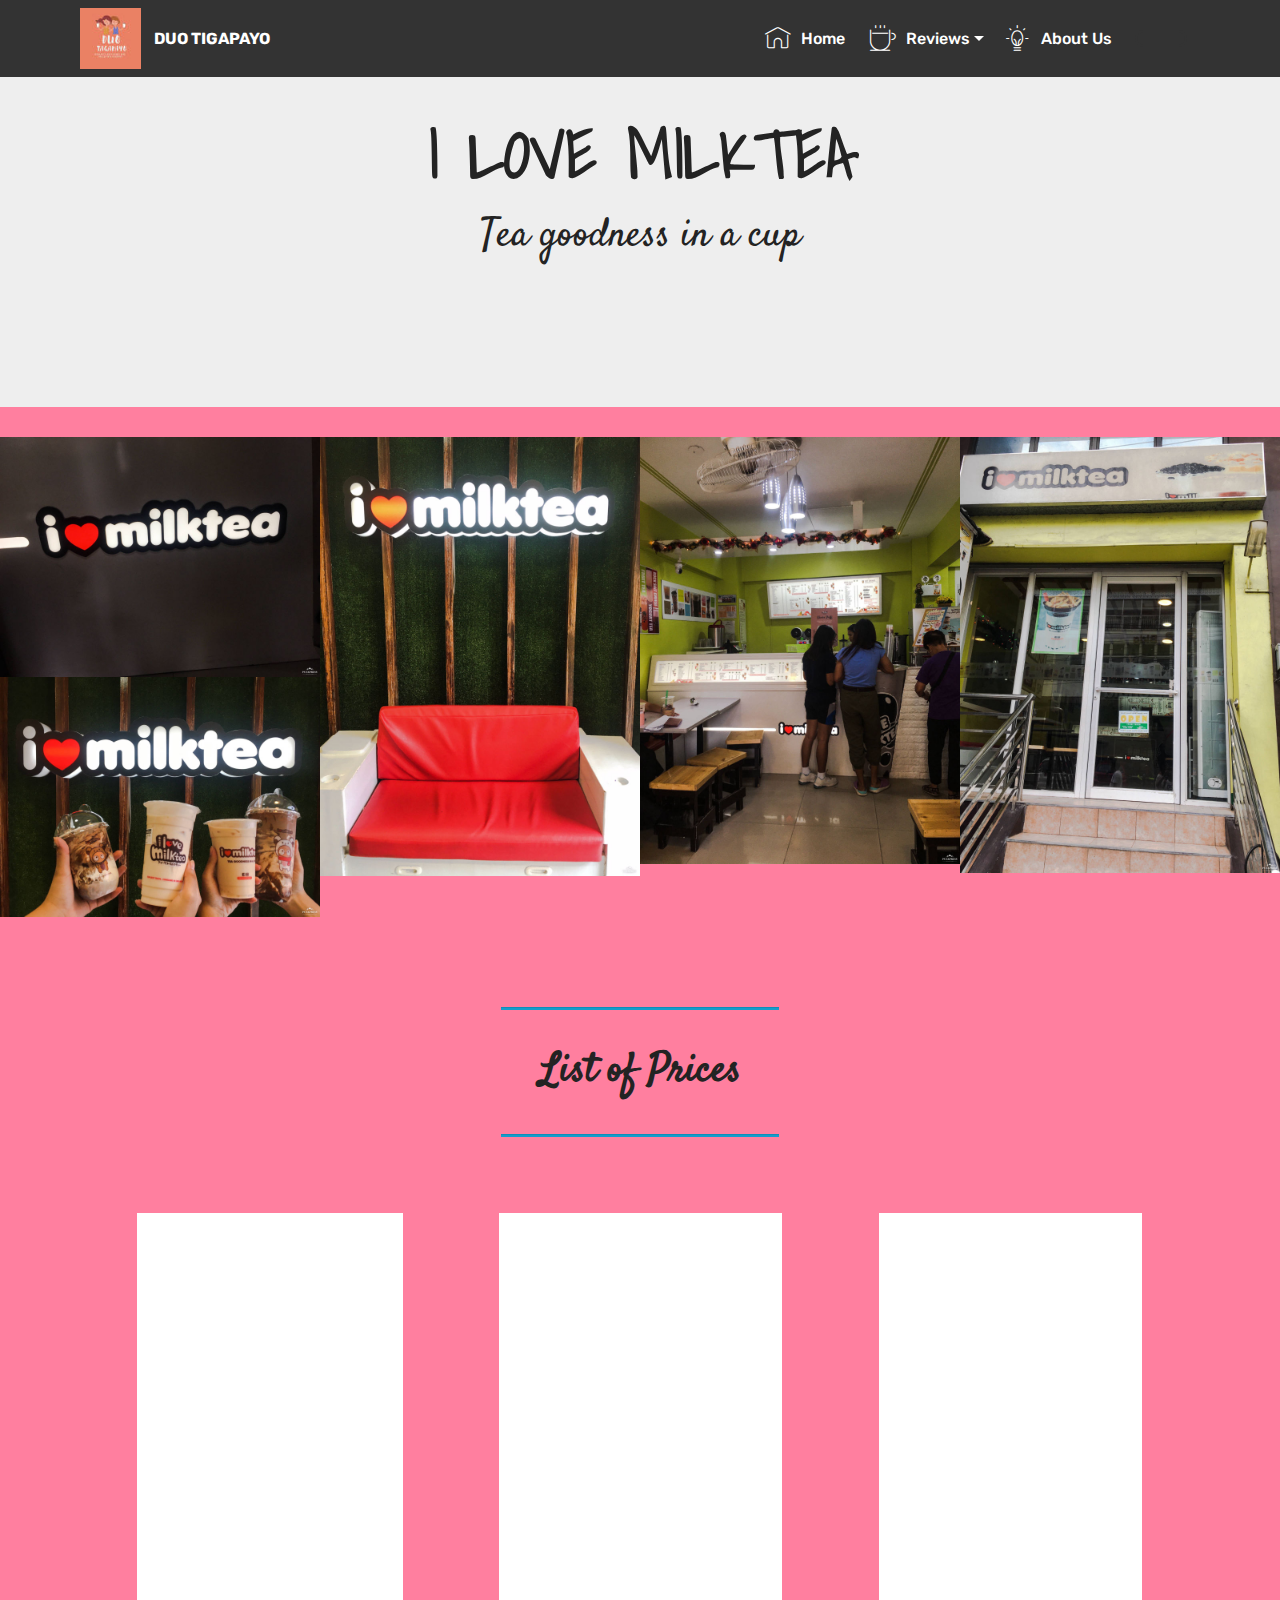
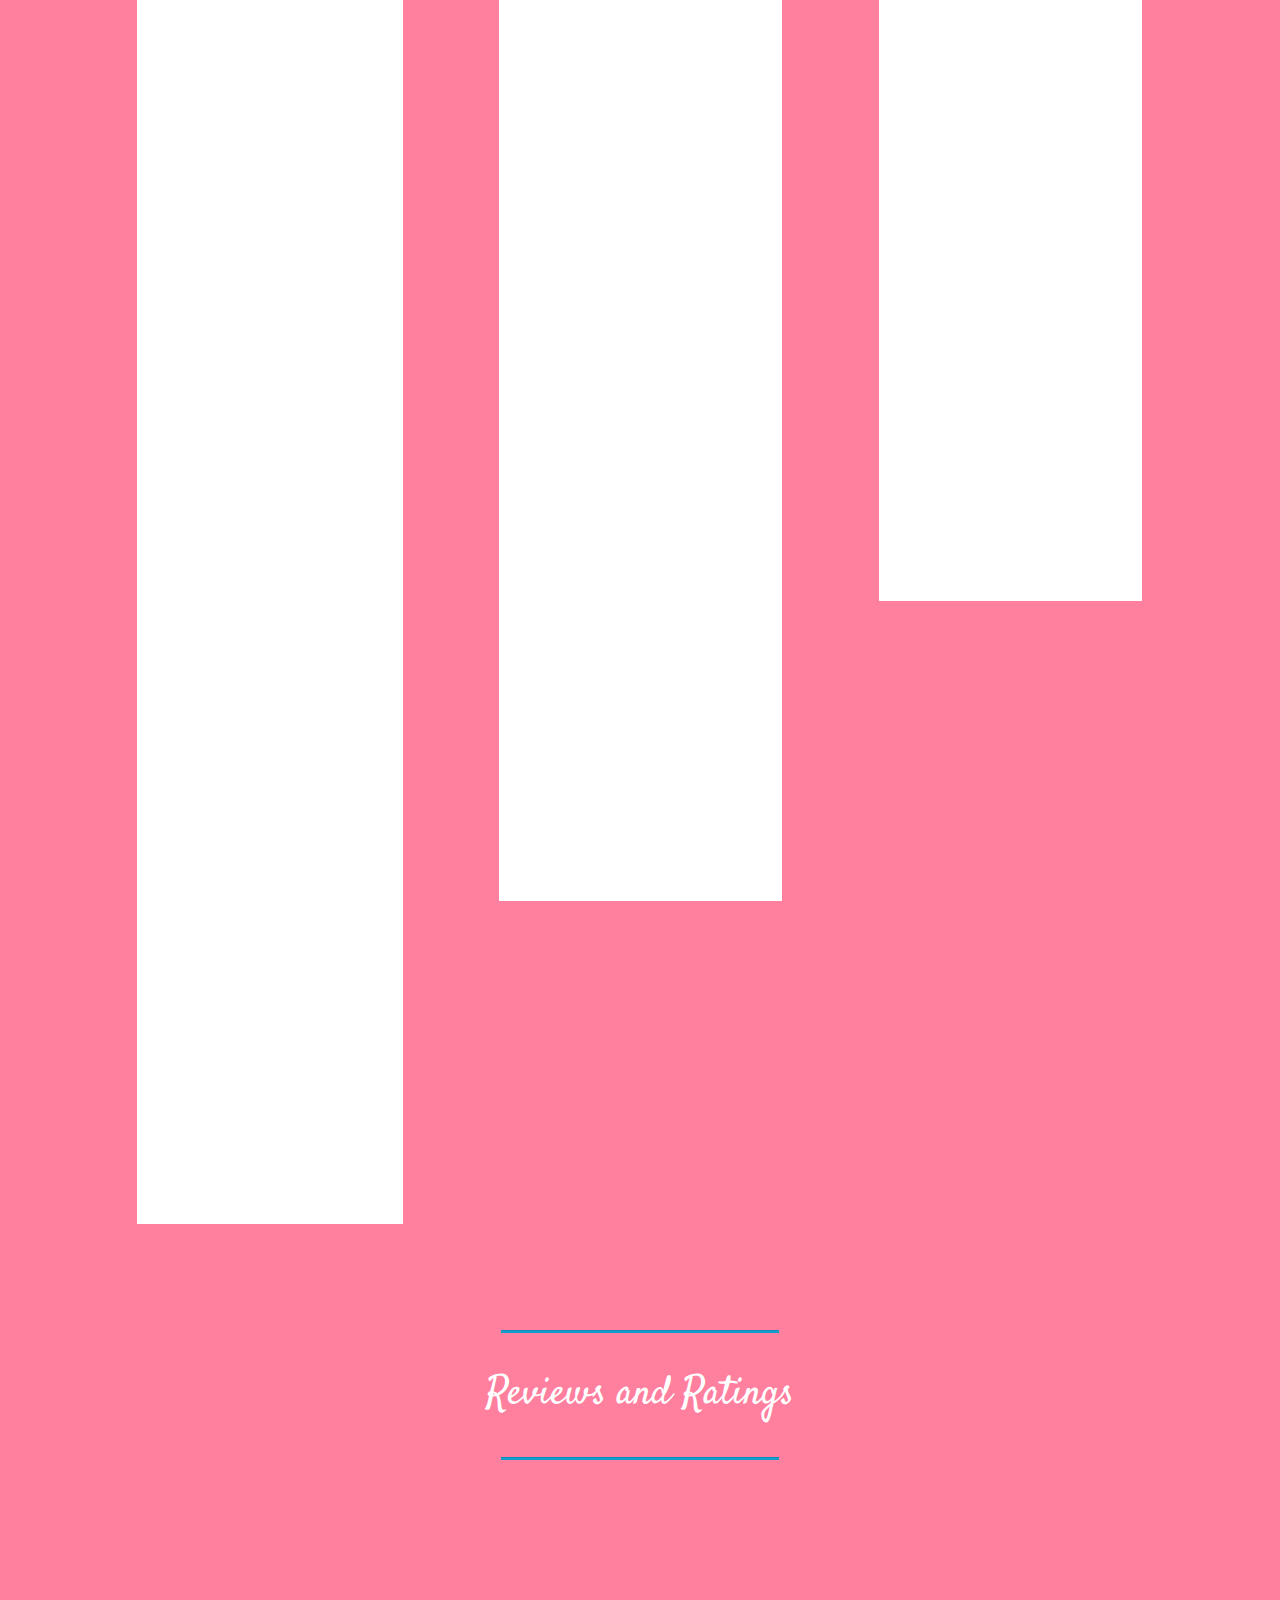
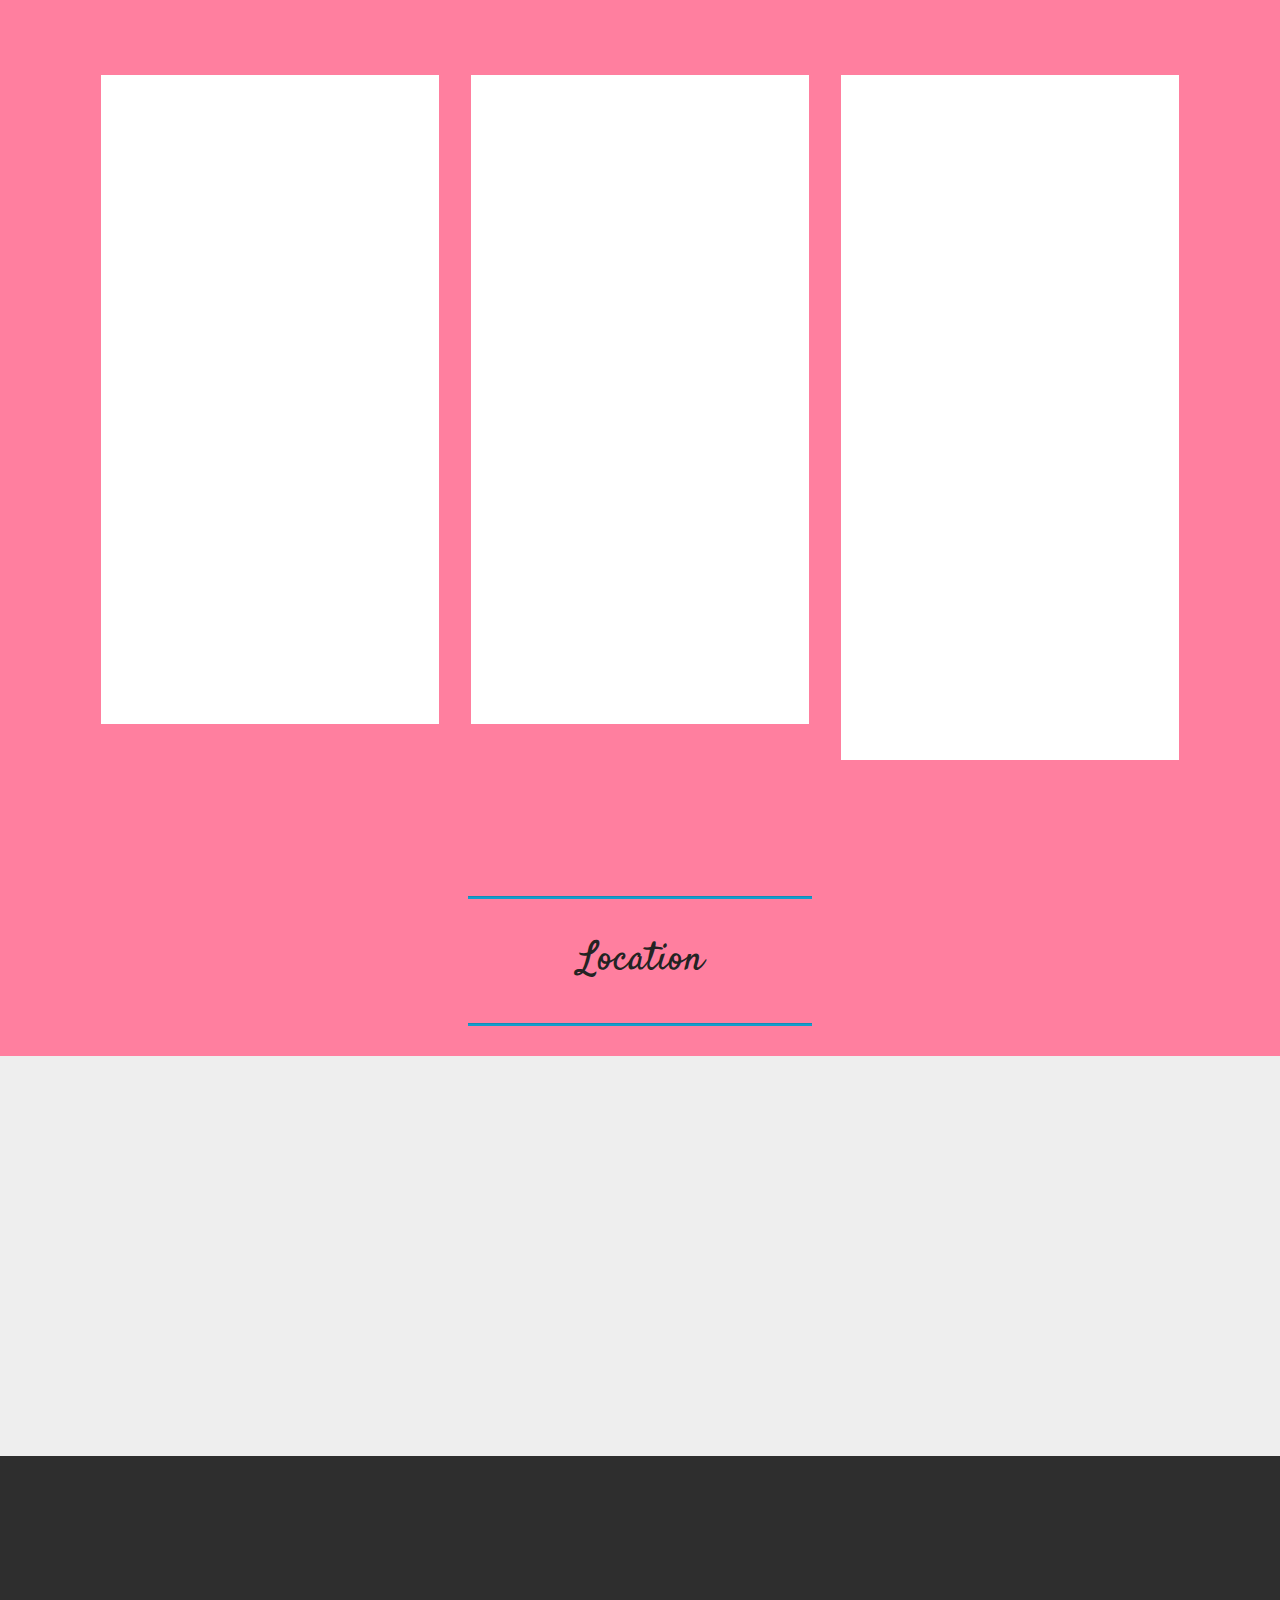
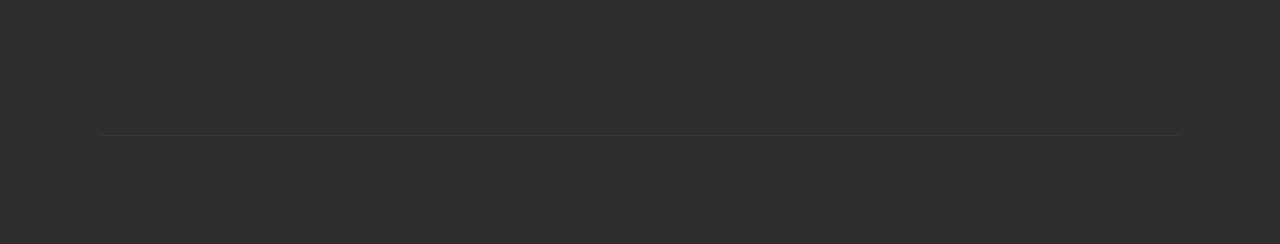
==== page1.html @ 44ba774a "create github pages" ====
<!DOCTYPE html>
<html >
<head>
  <!-- Site made with Mobirise Website Builder v4.8.1, https://mobirise.com -->
  <meta charset="UTF-8">
  <meta http-equiv="X-UA-Compatible" content="IE=edge">
  <meta name="generator" content="Mobirise v4.8.1, mobirise.com">
  <meta name="viewport" content="width=device-width, initial-scale=1, minimum-scale=1">
  <link rel="shortcut icon" href="assets/images/coffee-street-96x96.jpg" type="image/x-icon">
  <meta name="description" content="Web Page Maker Description">
  <title>I love milktea</title>
  <link rel="stylesheet" href="assets/web/assets/mobirise-icons/mobirise-icons.css">
  <link rel="stylesheet" href="assets/tether/tether.min.css">
  <link rel="stylesheet" href="assets/bootstrap/css/bootstrap.min.css">
  <link rel="stylesheet" href="assets/bootstrap/css/bootstrap-grid.min.css">
  <link rel="stylesheet" href="assets/bootstrap/css/bootstrap-reboot.min.css">
  <link rel="stylesheet" href="assets/animatecss/animate.min.css">
  <link rel="stylesheet" href="assets/socicon/css/styles.css">
  <link rel="stylesheet" href="assets/dropdown/css/style.css">
  <link rel="stylesheet" href="assets/theme/css/style.css">
  <link rel="stylesheet" href="assets/gallery/style.css">
  <link rel="stylesheet" href="assets/mobirise/css/mbr-additional.css" type="text/css">
  
  
  
</head>
<body>
  <section class="menu cid-rJcKqURiIh" once="menu" id="menu1-19">

    

    <nav class="navbar navbar-expand beta-menu navbar-dropdown align-items-center navbar-fixed-top navbar-toggleable-sm">
        <button class="navbar-toggler navbar-toggler-right" type="button" data-toggle="collapse" data-target="#navbarSupportedContent" aria-controls="navbarSupportedContent" aria-expanded="false" aria-label="Toggle navigation">
            <div class="hamburger">
                <span></span>
                <span></span>
                <span></span>
                <span></span>
            </div>
        </button>
        <div class="menu-logo">
            <div class="navbar-brand">
                <span class="navbar-logo">
                    <a href="https://mobirise.com">
                         <img src="assets/images/coffee-street-96x96.jpg" alt="Mobirise" title="" style="height: 3.8rem;">
                    </a>
                </span>
                <span class="navbar-caption-wrap"><a class="navbar-caption text-white display-4" href="https://mobirise.com">
                        DUO TIGAPAYO</a></span>
            </div>
        </div>
        <div class="collapse navbar-collapse" id="navbarSupportedContent">
            <ul class="navbar-nav nav-dropdown" data-app-modern-menu="true"><li class="nav-item">
                    <a class="nav-link link text-white display-4" href="https://mobirise.com">
                        </a>
                </li>
                <li class="nav-item">
                    <a class="nav-link link text-white display-4" href="https://mobirise.com">
                        </a>
                </li><li class="nav-item"><a class="nav-link link text-white display-4" href="https://mobirise.com">
                        </a></li><li class="nav-item"><a class="nav-link link text-white display-4" href="#top"><span class="mbri-home mbr-iconfont mbr-iconfont-btn"></span>Home&nbsp;</a></li><li class="nav-item dropdown"><a class="nav-link link text-white dropdown-toggle display-4" href="https://mobirise.com" aria-expanded="false" data-toggle="dropdown-submenu"><span class="mbri-hot-cup mbr-iconfont mbr-iconfont-btn"></span>Reviews</a><div class="dropdown-menu"><a class="text-white dropdown-item display-4" href="page1.html#content5-1e" aria-expanded="false">I Love Milktea</a><a class="text-white dropdown-item display-4" href="page4.html#content5-1u" aria-expanded="false">Bobba Jelly</a><a class="text-white dropdown-item display-4" href="page5.html#content5-20" aria-expanded="false">Inifinitea</a><a class="text-white dropdown-item display-4" href="page3.html#content5-1o" aria-expanded="false">Chew and Brew</a><a class="text-white dropdown-item display-4" href="page2.html#content5-1i" aria-expanded="false">Taste From The Greens</a></div></li><li class="nav-item"><a class="nav-link link text-white display-4" href="https://mobirise.com"><span class="mbri-idea mbr-iconfont mbr-iconfont-btn"></span>About Us</a></li></ul>
            <div class="navbar-buttons mbr-section-btn"><a class="btn btn-sm btn-black display-4" href="https://mobirise.com">
                    </a></div>
        </div>
    </nav>
</section>

<section class="engine"><a href="https://mobiri.se/x">free css templates</a></section><section class="mbr-section content5 cid-rKTwOudxKL mbr-parallax-background" id="content5-1e">

    

    

    <div class="container">
        <div class="media-container-row">
            <div class="title col-12 col-md-8">
                <h2 class="align-center mbr-bold mbr-white pb-3 mbr-fonts-style display-1">
                    I LOVE MILKTEA</h2>
                <h3 class="mbr-section-subtitle align-center mbr-light mbr-white pb-3 mbr-fonts-style display-5">Tea goodness in a cup</h3>
                
                
            </div>
        </div>
    </div>
</section>

<section class="mbr-gallery mbr-slider-carousel cid-rKSdu2HtDp" id="gallery3-1c">

    

    <div>
        <div><!-- Filter --><!-- Gallery --><div class="mbr-gallery-row"><div class="mbr-gallery-layout-default"><div><div><div class="mbr-gallery-item mbr-gallery-item--p0" data-video-url="false" data-tags="Awesome"><div href="#lb-gallery3-1c" data-slide-to="0" data-toggle="modal"><img src="assets/images/1ae08540-0b22-40e8-98b7-d13b9a4658ae-2000x1500-800x600.jpg" alt="" title=""><span class="icon-focus"></span></div></div><div class="mbr-gallery-item mbr-gallery-item--p0" data-video-url="false" data-tags="Responsive"><div href="#lb-gallery3-1c" data-slide-to="1" data-toggle="modal"><img src="assets/images/c4fba002-c66b-46f0-b2f8-88634089f746-5-2000x2795-800x1096.jpg" alt="" title=""><span class="icon-focus"></span></div></div><div class="mbr-gallery-item mbr-gallery-item--p0" data-video-url="false" data-tags="Responsive"><div href="#lb-gallery3-1c" data-slide-to="2" data-toggle="modal"><img src="assets/images/7882f774-dbeb-4c8a-80d6-a543f15e27d0-2000x2667-800x1067.jpg" alt="" title=""><span class="icon-focus"></span></div></div><div class="mbr-gallery-item mbr-gallery-item--p0" data-video-url="false" data-tags="Creative"><div href="#lb-gallery3-1c" data-slide-to="3" data-toggle="modal"><img src="assets/images/453b893d-275b-4f66-b792-e0b3ef435572-2000x2724-800x1090.jpg" alt="" title=""><span class="icon-focus"></span></div></div><div class="mbr-gallery-item mbr-gallery-item--p0" data-video-url="false" data-tags="Animated"><div href="#lb-gallery3-1c" data-slide-to="4" data-toggle="modal"><img src="assets/images/e6bf8129-655b-4fd5-a943-d90415bebdaf-2000x1500-800x600.jpg" alt="" title=""><span class="icon-focus"></span></div></div></div></div><div class="clearfix"></div></div></div><!-- Lightbox --><div data-app-prevent-settings="" class="mbr-slider modal fade carousel slide" tabindex="-1" data-keyboard="true" data-interval="false" id="lb-gallery3-1c"><div class="modal-dialog"><div class="modal-content"><div class="modal-body"><div class="carousel-inner"><div class="carousel-item"><img src="assets/images/1ae08540-0b22-40e8-98b7-d13b9a4658ae-2000x1500.jpg" alt="" title=""></div><div class="carousel-item"><img src="assets/images/c4fba002-c66b-46f0-b2f8-88634089f746-5-2000x2795.jpg" alt="" title=""></div><div class="carousel-item"><img src="assets/images/7882f774-dbeb-4c8a-80d6-a543f15e27d0-2000x2667.jpg" alt="" title=""></div><div class="carousel-item"><img src="assets/images/453b893d-275b-4f66-b792-e0b3ef435572-2000x2724.jpg" alt="" title=""></div><div class="carousel-item active"><img src="assets/images/e6bf8129-655b-4fd5-a943-d90415bebdaf-2000x1500.jpg" alt="" title=""></div></div><a class="carousel-control carousel-control-prev" role="button" data-slide="prev" href="#lb-gallery3-1c"><span class="mbri-left mbr-iconfont" aria-hidden="true"></span><span class="sr-only">Previous</span></a><a class="carousel-control carousel-control-next" role="button" data-slide="next" href="#lb-gallery3-1c"><span class="mbri-right mbr-iconfont" aria-hidden="true"></span><span class="sr-only">Next</span></a><a class="close" href="#" role="button" data-dismiss="modal"><span class="sr-only">Close</span></a></div></div></div></div></div>
    </div>

</section>

<section class="mbr-section article content9 cid-rL4KyLuDQa" id="content9-2k">
    
     

    <div class="container">
        <div class="inner-container" style="width: 100%;">
            <hr class="line" style="width: 25%;">
            <div class="section-text align-center mbr-fonts-style display-5"><strong>
                    List of Prices</strong></div>
            <hr class="line" style="width: 25%;">
        </div>
        </div>
</section>

<section class="features4 cid-rKYeSzkTT3" id="features4-27">
    
         

    
    <div class="container">
        <div class="media-container-row">
            <div class="card p-3 col-12 col-md-6 col-lg-4">
                <div class="card-wrapper media-container-row media-container-row">
                    <div class="card-box">
                        <h4 class="card-title pb-3 mbr-fonts-style display-7">Milktea
<div>L-60 XL-70</div></h4>
                        <p class="mbr-text mbr-fonts-style display-7">Royal 
<br>Wintermelon 
<br>Pearl Milk Tea 
<br>Classic Milk Tea 
<br>Roasted 
<br>Hazelnut 
<br>Caramel 
<br>Vanilla 
<br>Taro 
<br>Chocolate 
<br>Mocha 
<br>Honeydew 
<br>Coffee 
<br>Strawberry 
<br>Mango 
<br>Coffee Caramel 
<br>Cookies &amp; Cream 
<br>Mochaccino 
<br>Black Forest 
<br>Double Dutch 
<br>Choco Oats 
<br>Banoffee Mudslide 
<br>Choco Fudge Sundae 
<br>Salted Caramel 
<br>Choco Mousse 
<br>Choco Java 
<br>Tiramisu 
<br>Belgian Chocolate 
<br>Toffee Nut 
<br>Cafe Macchiato 
<br>Caramel Fudge 
<br>French Vanilla 
<br>Mocha Fudge Ripple 
<br>Dark Choco Cookie 
<br>Milky Matcha 
<br>Choco Matcha 
<br>Coffee Matcha 
<br>Matcha Cookie 
<br>Chocomalt 
<br>Wintermalt 
<br>Matchamalt</p>
                    </div>
                </div>
            </div>

            <div class="card p-3 col-12 col-md-6 col-12 col-md-6 col-lg-4">
                <div class="card-wrapper media-container-row">
                    <div class="card-box">
                        <h4 class="card-title pb-3 mbr-fonts-style display-7">Cream Puff
<div>L-85 XL-95</div></h4>
                        <p class="mbr-text mbr-fonts-style display-7">Chocomalt 
<br>Wintermalt 
<br>Cookies &amp; Cream 
<br>Classic 
<br>Matchamalt 
<br>Taro &nbsp;<br>Brown Sugar
<br><br><strong>L-80 XL-90</strong>
<br>w/ creampuff
<br><br><strong>L-105 XL-115</strong>
<br>Chocomalt
<br>Wintermalt
<br>Cookies &amp; Cream
<br>Classic
<br>Matchamalt
<br>Taro
<br>
<br><strong>Frappe
<br>L-90  XL-100
</strong><br>Oreo
<br>Strawberry Cheescake
<br>Java Chip
<br>Dark Mocha
<br>Caramel Macchiato
<br>Blueberry Cream
<br>Coffee Crumble
<br>Choco Marble
<br>Cappuccino
<br>Strawberry Oreo 
<br>Blueberry Oreo<br></p>
                    </div>
                </div>
            </div>

            <div class="card p-3 col-12 col-md-6 col-lg-4">
                <div class="card-wrapper media-container-row">
                    <div class="card-box">
                        <h4 class="card-title pb-3 mbr-fonts-style display-7">Popping Yogurt
<div>Tea
</div><div>L-70 XL-80</div></h4>
                        <p class="mbr-text mbr-fonts-style display-7">Chocomalt 
<br>Wintermalt 
<br>Cookies &amp; Cream 
<br>Classic 
<br>Matchamalt 
<br>Taro 
<br>Choco Puff
<br>Lychee 
<br>Strawberry 
<br>Mango 
<br>Peach Mango 
<br>Four Season 
<br>Raspberry
<br>
<br><strong>Fruit Tea L-60 XL-70<br></strong>Green Apple 
<br>Wintermelon 
<br>Strawberry 
<br>Lychee 
<br>Mango 
<br>Peach Mango 
<br>Four Seasons 
<br>Raspberry<br></p>
                    </div>
                </div>
            </div>

            
        </div>
    </div>
</section>

<section class="mbr-section article content9 cid-rL4KKu7tNA" id="content9-2l">
    
     

    <div class="container">
        <div class="inner-container" style="width: 100%;">
            <hr class="line" style="width: 25%;">
            <div class="section-text align-center mbr-fonts-style display-5">
                    Reviews and Ratings</div>
            <hr class="line" style="width: 25%;">
        </div>
        </div>
</section>

<section class="testimonials1 cid-rKTEmak2CW" id="testimonials1-1g">

    

    
    <div class="container">
        <div class="media-container-row">
            <div class="title col-12 align-center">
                <h2 class="pb-3 mbr-fonts-style display-2"></h2>
                <h3 class="mbr-section-subtitle mbr-light pb-3 mbr-fonts-style display-5">Reviews and Rating from this shop costumers</h3>
            </div>
        </div>
    </div>

    <div class="container pt-3 mt-2">
        <div class="media-container-row">
            <div class="mbr-testimonial p-3 align-center col-12 col-md-6 col-lg-4">
                <div class="panel-item p-3">
                    <div class="card-block">
                        <div class="testimonial-photo">
                            <img src="assets/images/72296966-beautiful-brunette-girl-with-long-dark-chocolate-color-hair-arranged-in-a-high-evening-hairstyle-por-240x240.jpg" alt="" title="">
                        </div>
                        <p class="mbr-text mbr-fonts-style display-7">“Masarap, mura tsaka maganda ang ambiance tas hindi pa lasang tsaa.”
<br><br>Favorite Milktea: Dark Choco Cookie
<br><br>Ratings: 10/10&nbsp;<br></p>
                    </div>
                    <div class="card-footer">
                        <div class="mbr-author-name mbr-bold mbr-fonts-style display-7">Airah Lynn Dela Cruz</div>
                        <small class="mbr-author-desc mbr-italic mbr-light mbr-fonts-style display-7"></small>
                    </div>
                </div>
            </div>

            <div class="mbr-testimonial p-3 align-center col-12 col-md-6 col-lg-4">
                <div class="panel-item p-3">
                    <div class="card-block">
                        <div class="testimonial-photo">
                            <img src="assets/images/72296966-beautiful-brunette-girl-with-long-dark-chocolate-color-hair-arranged-in-a-high-evening-hairstyle-por-240x240.jpg" alt="" title="">
                        </div>
                        <p class="mbr-text mbr-fonts-style display-7">“Affordable po sa mga students na kagaya ko tas masarap pa.”
<br><br>Favorite Milktea: Wintermalt w/ creampuff
<br><br>Ratings: 9/10&nbsp;<br></p>
                    </div>
                    <div class="card-footer">
                        <div class="mbr-author-name mbr-bold mbr-fonts-style display-7">Kaitlyn Palenzuela</div>
                        <small class="mbr-author-desc mbr-italic mbr-light mbr-fonts-style display-7"></small>
                    </div>
                </div>
            </div>

            <div class="mbr-testimonial p-3 align-center col-12 col-md-6 col-lg-4">
                <div class="panel-item p-3">
                    <div class="card-block">
                        <div class="testimonial-photo">
                            <img src="assets/images/72296966-beautiful-brunette-girl-with-long-dark-chocolate-color-hair-arranged-in-a-high-evening-hairstyle-por-240x240.jpg" alt="" title="">
                        </div>
                        <p class="mbr-text mbr-fonts-style display-7">“Sa lahat ng milktea shops na tikman ko, I love milktea ang the best, mura na masarap pa.”
<br><br>Favorite Milktea: Cookies and Cream
<br><br>Ratings: 10/10&nbsp;<br></p>
                    </div>
                    <div class="card-footer">
                        <div class="mbr-author-name mbr-bold mbr-fonts-style display-7">Jasmine Calayag</div>
                        <small class="mbr-author-desc mbr-italic mbr-light mbr-fonts-style display-7"></small>
                    </div>
                </div>
            </div>

            

            

            
        </div>
    </div>   
</section>

<section class="mbr-section article content9 cid-rL4KQYaB8p" id="content9-2m">
    
     

    <div class="container">
        <div class="inner-container" style="width: 100%;">
            <hr class="line" style="width: 31%;">
            <div class="section-text align-center mbr-fonts-style display-5">
                    Location</div>
            <hr class="line" style="width: 31%;">
        </div>
        </div>
</section>

<section class="map1 cid-rKTEzCNISK" id="map1-1h">

     

    <div class="google-map"><iframe frameborder="0" style="border:0" src="https://www.google.com/maps/embed/v1/place?key=AIzaSyA0Dx_boXQiwvdz8sJHoYeZNVTdoWONYkU&amp;q=place_id:ChIJJS7sDi5SljMR5Ea74eDMKhM" allowfullscreen=""></iframe></div>
</section>

<section class="cid-rL5lBahrXN" id="footer1-37">

    

    

    <div class="container">
        <div class="media-container-row content text-white">
            <div class="col-12 col-md-3">
                <div class="media-wrap">
                    <a href="https://mobirise.com/">
                        <img src="assets/images/coffee-street-192x192.jpg" alt="Mobirise" title="">
                    </a>
                </div>
            </div>
            <div class="col-12 col-md-3 mbr-fonts-style display-7">
                <h5 class="pb-3">
                    Address
                </h5>
                <p class="mbr-text">City of Malolos, Bulacan</p>
            </div>
            <div class="col-12 col-md-3 mbr-fonts-style display-7">
                <h5 class="pb-3">
                    Contacts
                </h5>
                <p class="mbr-text">
                    Email: duotigapayo@gmail.com
                    <br>Phone: +63 917 706 2209&nbsp;<br>Tel: (044) 760-6757</p>
            </div>
            <div class="col-12 col-md-3 mbr-fonts-style display-7">
                <h5 class="pb-3">
                    Links
                </h5>
                <p class="mbr-text">
                    <a class="text-primary" href="https://mobirise.com/">Website builder</a>
                    <br><a class="text-primary" href="https://mobirise.com/mobirise-free-win.zip">Download for Windows</a>
                    <br><a class="text-primary" href="https://mobirise.com/mobirise-free-mac.zip">Download for Mac</a>
                </p>
            </div>
        </div>
        <div class="footer-lower">
            <div class="media-container-row">
                <div class="col-sm-12">
                    <hr>
                </div>
            </div>
            <div class="media-container-row mbr-white">
                <div class="col-sm-6 copyright">
                    <p class="mbr-text mbr-fonts-style display-7"></p>
                </div>
                <div class="col-md-6">
                    <div class="social-list align-right">
                        <div class="soc-item">
                            <a href="https://twitter.com/mobirise" target="_blank">
                                <span class="socicon-twitter socicon mbr-iconfont mbr-iconfont-social"></span>
                            </a>
                        </div>
                        <div class="soc-item">
                            <a href="https://www.facebook.com/pages/Mobirise/1616226671953247" target="_blank">
                                <span class="socicon-facebook socicon mbr-iconfont mbr-iconfont-social"></span>
                            </a>
                        </div>
                        <div class="soc-item">
                            <a href="https://www.youtube.com/c/mobirise" target="_blank">
                                <span class="socicon-youtube socicon mbr-iconfont mbr-iconfont-social"></span>
                            </a>
                        </div>
                        <div class="soc-item">
                            <a href="https://instagram.com/mobirise" target="_blank">
                                <span class="socicon-instagram socicon mbr-iconfont mbr-iconfont-social"></span>
                            </a>
                        </div>
                        <div class="soc-item">
                            <a href="https://plus.google.com/u/0/+Mobirise" target="_blank">
                                <span class="socicon-googleplus socicon mbr-iconfont mbr-iconfont-social"></span>
                            </a>
                        </div>
                        <div class="soc-item">
                            <a href="https://www.behance.net/Mobirise" target="_blank">
                                <span class="socicon-behance socicon mbr-iconfont mbr-iconfont-social"></span>
                            </a>
                        </div>
                    </div>
                </div>
            </div>
        </div>
    </div>
</section>


  <script src="assets/web/assets/jquery/jquery.min.js"></script>
  <script src="assets/popper/popper.min.js"></script>
  <script src="assets/tether/tether.min.js"></script>
  <script src="assets/bootstrap/js/bootstrap.min.js"></script>
  <script src="assets/smoothscroll/smooth-scroll.js"></script>
  <script src="assets/parallax/jarallax.min.js"></script>
  <script src="assets/viewportchecker/jquery.viewportchecker.js"></script>
  <script src="assets/touchswipe/jquery.touch-swipe.min.js"></script>
  <script src="assets/masonry/masonry.pkgd.min.js"></script>
  <script src="assets/imagesloaded/imagesloaded.pkgd.min.js"></script>
  <script src="assets/bootstrapcarouselswipe/bootstrap-carousel-swipe.js"></script>
  <script src="assets/vimeoplayer/jquery.mb.vimeo_player.js"></script>
  <script src="assets/dropdown/js/script.min.js"></script>
  <script src="assets/theme/js/script.js"></script>
  <script src="assets/gallery/player.min.js"></script>
  <script src="assets/gallery/script.js"></script>
  <script src="assets/slidervideo/script.js"></script>
  
  
 <div id="scrollToTop" class="scrollToTop mbr-arrow-up"><a style="text-align: center;"><i></i></a></div>
    <input name="animation" type="hidden">
  </body>
</html>
---- assets/web/assets/mobirise-icons/mobirise-icons.css ----
@font-face {
  font-family: 'MobiriseIcons';
  src:  url('mobirise-icons.eot?spat4u');
  src:  url('mobirise-icons.eot?spat4u#iefix') format('embedded-opentype'),
    url('mobirise-icons.ttf?spat4u') format('truetype'),
    url('mobirise-icons.woff?spat4u') format('woff'),
    url('mobirise-icons.svg?spat4u#MobiriseIcons') format('svg');
  font-weight: normal;
  font-style: normal;
}

[class^="mbri-"], [class*=" mbri-"] {
  /* use !important to prevent issues with browser extensions that change fonts */
  font-family: MobiriseIcons !important;
  speak: none;
  font-style: normal;
  font-weight: normal;
  font-variant: normal;
  text-transform: none;
  line-height: 1;

  /* Better Font Rendering =========== */
  -webkit-font-smoothing: antialiased;
  -moz-osx-font-smoothing: grayscale;
}

.mbri-add-submenu:before {
  content: "\e900";
}
.mbri-alert:before {
  content: "\e901";
}
.mbri-align-center:before {
  content: "\e902";
}
.mbri-align-justify:before {
  content: "\e903";
}
.mbri-align-left:before {
  content: "\e904";
}
.mbri-align-right:before {
  content: "\e905";
}
.mbri-android:before {
  content: "\e906";
}
.mbri-apple:before {
  content: "\e907";
}
.mbri-arrow-down:before {
  content: "\e908";
}
.mbri-arrow-next:before {
  content: "\e909";
}
.mbri-arrow-prev:before {
  content: "\e90a";
}
.mbri-arrow-up:before {
  content: "\e90b";
}
.mbri-bold:before {
  content: "\e90c";
}
.mbri-bookmark:before {
  content: "\e90d";
}
.mbri-bootstrap:before {
  content: "\e90e";
}
.mbri-briefcase:before {
  content: "\e90f";
}
.mbri-browse:before {
  content: "\e910";
}
.mbri-bulleted-list:before {
  content: "\e911";
}
.mbri-calendar:before {
  content: "\e912";
}
.mbri-camera:before {
  content: "\e913";
}
.mbri-cart-add:before {
  content: "\e914";
}
.mbri-cart-full:before {
  content: "\e915";
}
.mbri-cash:before {
  content: "\e916";
}
.mbri-change-style:before {
  content: "\e917";
}
.mbri-chat:before {
  content: "\e918";
}
.mbri-clock:before {
  content: "\e919";
}
.mbri-close:before {
  content: "\e91a";
}
.mbri-cloud:before {
  content: "\e91b";
}
.mbri-code:before {
  content: "\e91c";
}
.mbri-contact-form:before {
  content: "\e91d";
}
.mbri-credit-card:before {
  content: "\e91e";
}
.mbri-cursor-click:before {
  content: "\e91f";
}
.mbri-cust-feedback:before {
  content: "\e920";
}
.mbri-database:before {
  content: "\e921";
}
.mbri-delivery:before {
  content: "\e922";
}
.mbri-desktop:before {
  content: "\e923";
}
.mbri-devices:before {
  content: "\e924";
}
.mbri-down:before {
  content: "\e925";
}
.mbri-download:before {
  content: "\e989";
}
.mbri-drag-n-drop:before {
  content: "\e927";
}
.mbri-drag-n-drop2:before {
  content: "\e928";
}
.mbri-edit:before {
  content: "\e929";
}
.mbri-edit2:before {
  content: "\e92a";
}
.mbri-error:before {
  content: "\e92b";
}
.mbri-extension:before {
  content: "\e92c";
}
.mbri-features:before {
  content: "\e92d";
}
.mbri-file:before {
  content: "\e92e";
}
.mbri-flag:before {
  content: "\e92f";
}
.mbri-folder:before {
  content: "\e930";
}
.mbri-gift:before {
  content: "\e931";
}
.mbri-github:before {
  content: "\e932";
}
.mbri-globe:before {
  content: "\e933";
}
.mbri-globe-2:before {
  content: "\e934";
}
.mbri-growing-chart:before {
  content: "\e935";
}
.mbri-hearth:before {
  content: "\e936";
}
.mbri-help:before {
  content: "\e937";
}
.mbri-home:before {
  content: "\e938";
}
.mbri-hot-cup:before {
  content: "\e939";
}
.mbri-idea:before {
  content: "\e93a";
}
.mbri-image-gallery:before {
  content: "\e93b";
}
.mbri-image-slider:before {
  content: "\e93c";
}
.mbri-info:before {
  content: "\e93d";
}
.mbri-italic:before {
  content: "\e93e";
}
.mbri-key:before {
  content: "\e93f";
}
.mbri-laptop:before {
  content: "\e940";
}
.mbri-layers:before {
  content: "\e941";
}
.mbri-left-right:before {
  content: "\e942";
}
.mbri-left:before {
  content: "\e943";
}
.mbri-letter:before {
  content: "\e944";
}
.mbri-like:before {
  content: "\e945";
}
.mbri-link:before {
  content: "\e946";
}
.mbri-lock:before {
  content: "\e947";
}
.mbri-login:before {
  content: "\e948";
}
.mbri-logout:before {
  content: "\e949";
}
.mbri-magic-stick:before {
  content: "\e94a";
}
.mbri-map-pin:before {
  content: "\e94b";
}
.mbri-menu:before {
  content: "\e94c";
}
.mbri-mobile:before {
  content: "\e94d";
}
.mbri-mobile2:before {
  content: "\e94e";
}
.mbri-mobirise:before {
  content: "\e94f";
}
.mbri-more-horizontal:before {
  content: "\e950";
}
.mbri-more-vertical:before {
  content: "\e951";
}
.mbri-music:before {
  content: "\e952";
}
.mbri-new-file:before {
  content: "\e953";
}
.mbri-numbered-list:before {
  content: "\e954";
}
.mbri-opened-folder:before {
  content: "\e955";
}
.mbri-pages:before {
  content: "\e956";
}
.mbri-paper-plane:before {
  content: "\e957";
}
.mbri-paperclip:before {
  content: "\e958";
}
.mbri-photo:before {
  content: "\e959";
}
.mbri-photos:before {
  content: "\e95a";
}
.mbri-pin:before {
  content: "\e95b";
}
.mbri-play:before {
  content: "\e95c";
}
.mbri-plus:before {
  content: "\e95d";
}
.mbri-preview:before {
  content: "\e95e";
}
.mbri-print:before {
  content: "\e95f";
}
.mbri-protect:before {
  content: "\e960";
}
.mbri-question:before {
  content: "\e961";
}
.mbri-quote-left:before {
  content: "\e962";
}
.mbri-quote-right:before {
  content: "\e963";
}
.mbri-refresh:before {
  content: "\e964";
}
.mbri-responsive:before {
  content: "\e965";
}
.mbri-right:before {
  content: "\e966";
}
.mbri-rocket:before {
  content: "\e967";
}
.mbri-sad-face:before {
  content: "\e968";
}
.mbri-sale:before {
  content: "\e969";
}
.mbri-save:before {
  content: "\e96a";
}
.mbri-search:before {
  content: "\e96b";
}
.mbri-setting:before {
  content: "\e96c";
}
.mbri-setting2:before {
  content: "\e96d";
}
.mbri-setting3:before {
  content: "\e96e";
}
.mbri-share:before {
  content: "\e96f";
}
.mbri-shopping-bag:before {
  content: "\e970";
}
.mbri-shopping-basket:before {
  content: "\e971";
}
.mbri-shopping-cart:before {
  content: "\e972";
}
.mbri-sites:before {
  content: "\e973";
}
.mbri-smile-face:before {
  content: "\e974";
}
.mbri-speed:before {
  content: "\e975";
}
.mbri-star:before {
  content: "\e976";
}
.mbri-success:before {
  content: "\e977";
}
.mbri-sun:before {
  content: "\e978";
}
.mbri-sun2:before {
  content: "\e979";
}
.mbri-tablet:before {
  content: "\e97a";
}
.mbri-tablet-vertical:before {
  content: "\e97b";
}
.mbri-target:before {
  content: "\e97c";
}
.mbri-timer:before {
  content: "\e97d";
}
.mbri-to-ftp:before {
  content: "\e97e";
}
.mbri-to-local-drive:before {
  content: "\e97f";
}
.mbri-touch-swipe:before {
  content: "\e980";
}
.mbri-touch:before {
  content: "\e981";
}
.mbri-trash:before {
  content: "\e982";
}
.mbri-underline:before {
  content: "\e983";
}
.mbri-unlink:before {
  content: "\e984";
}
.mbri-unlock:before {
  content: "\e985";
}
.mbri-up-down:before {
  content: "\e986";
}
.mbri-up:before {
  content: "\e987";
}
.mbri-update:before {
  content: "\e988";
}
.mbri-upload:before {
 content: "\e926"; 
}
.mbri-user:before {
  content: "\e98a";
}
.mbri-user2:before {
  content: "\e98b";
}
.mbri-users:before {
  content: "\e98c";
}
.mbri-video:before {
  content: "\e98d";
}
.mbri-video-play:before {
  content: "\e98e";
}
.mbri-watch:before {
  content: "\e98f";
}
.mbri-website-theme:before {
  content: "\e990";
}
.mbri-wifi:before {
  content: "\e991";
}
.mbri-windows:before {
  content: "\e992";
}
.mbri-zoom-out:before {
  content: "\e993";
}
.mbri-redo:before {
  content: "\e994";
}
.mbri-undo:before {
  content: "\e995";
}
---- assets/socicon/css/styles.css ----
@charset "UTF-8";

@font-face {
  font-family: "socicon";
  src:url("../fonts/socicon.eot");
  src:url("../fonts/socicon.eot?#iefix") format("embedded-opentype"),
    url("../fonts/socicon.woff") format("woff"),
    url("../fonts/socicon.ttf") format("truetype"),
    url("../fonts/socicon.svg#socicon") format("svg");
  font-weight: normal;
  font-style: normal;

}

[data-icon]:before {
  font-family: "socicon" !important;
  content: attr(data-icon);
  font-style: normal !important;
  font-weight: normal !important;
  font-variant: normal !important;
  text-transform: none !important;
  speak: none;
  line-height: 1;
  -webkit-font-smoothing: antialiased;
  -moz-osx-font-smoothing: grayscale;
}

[class^="socicon-"]:before,
[class*=" socicon-"]:before {
  font-family: "socicon" !important;
  font-style: normal !important;
  font-weight: normal !important;
  font-variant: normal !important;
  text-transform: none !important;
  speak: none;
  line-height: 1;
  -webkit-font-smoothing: antialiased;
  -moz-osx-font-smoothing: grayscale;
}

.socicon-modelmayhem:before {
  content: "\e000";
}
.socicon-mixcloud:before {
  content: "\e001";
}
.socicon-drupal:before {
  content: "\e002";
}
.socicon-swarm:before {
  content: "\e003";
}
.socicon-istock:before {
  content: "\e004";
}
.socicon-yammer:before {
  content: "\e005";
}
.socicon-ello:before {
  content: "\e006";
}
.socicon-stackoverflow:before {
  content: "\e007";
}
.socicon-persona:before {
  content: "\e008";
}
.socicon-triplej:before {
  content: "\e009";
}
.socicon-houzz:before {
  content: "\e00a";
}
.socicon-rss:before {
  content: "\e00b";
}
.socicon-paypal:before {
  content: "\e00c";
}
.socicon-odnoklassniki:before {
  content: "\e00d";
}
.socicon-airbnb:before {
  content: "\e00e";
}
.socicon-periscope:before {
  content: "\e00f";
}
.socicon-outlook:before {
  content: "\e010";
}
.socicon-coderwall:before {
  content: "\e011";
}
.socicon-tripadvisor:before {
  content: "\e012";
}
.socicon-appnet:before {
  content: "\e013";
}
.socicon-goodreads:before {
  content: "\e014";
}
.socicon-tripit:before {
  content: "\e015";
}
.socicon-lanyrd:before {
  content: "\e016";
}
.socicon-slideshare:before {
  content: "\e017";
}
.socicon-buffer:before {
  content: "\e018";
}
.socicon-disqus:before {
  content: "\e019";
}
.socicon-vkontakte:before {
  content: "\e01a";
}
.socicon-whatsapp:before {
  content: "\e01b";
}
.socicon-patreon:before {
  content: "\e01c";
}
.socicon-storehouse:before {
  content: "\e01d";
}
.socicon-pocket:before {
  content: "\e01e";
}
.socicon-mail:before {
  content: "\e01f";
}
.socicon-blogger:before {
  content: "\e020";
}
.socicon-technorati:before {
  content: "\e021";
}
.socicon-reddit:before {
  content: "\e022";
}
.socicon-dribbble:before {
  content: "\e023";
}
.socicon-stumbleupon:before {
  content: "\e024";
}
.socicon-digg:before {
  content: "\e025";
}
.socicon-envato:before {
  content: "\e026";
}
.socicon-behance:before {
  content: "\e027";
}
.socicon-delicious:before {
  content: "\e028";
}
.socicon-deviantart:before {
  content: "\e029";
}
.socicon-forrst:before {
  content: "\e02a";
}
.socicon-play:before {
  content: "\e02b";
}
.socicon-zerply:before {
  content: "\e02c";
}
.socicon-wikipedia:before {
  content: "\e02d";
}
.socicon-apple:before {
  content: "\e02e";
}
.socicon-flattr:before {
  content: "\e02f";
}
.socicon-github:before {
  content: "\e030";
}
.socicon-renren:before {
  content: "\e031";
}
.socicon-friendfeed:before {
  content: "\e032";
}
.socicon-newsvine:before {
  content: "\e033";
}
.socicon-identica:before {
  content: "\e034";
}
.socicon-bebo:before {
  content: "\e035";
}
.socicon-zynga:before {
  content: "\e036";
}
.socicon-steam:before {
  content: "\e037";
}
.socicon-xbox:before {
  content: "\e038";
}
.socicon-windows:before {
  content: "\e039";
}
.socicon-qq:before {
  content: "\e03a";
}
.socicon-douban:before {
  content: "\e03b";
}
.socicon-meetup:before {
  content: "\e03c";
}
.socicon-playstation:before {
  content: "\e03d";
}
.socicon-android:before {
  content: "\e03e";
}
.socicon-snapchat:before {
  content: "\e03f";
}
.socicon-twitter:before {
  content: "\e040";
}
.socicon-facebook:before {
  content: "\e041";
}
.socicon-googleplus:before {
  content: "\e042";
}
.socicon-pinterest:before {
  content: "\e043";
}
.socicon-foursquare:before {
  content: "\e044";
}
.socicon-yahoo:before {
  content: "\e045";
}
.socicon-skype:before {
  content: "\e046";
}
.socicon-yelp:before {
  content: "\e047";
}
.socicon-feedburner:before {
  content: "\e048";
}
.socicon-linkedin:before {
  content: "\e049";
}
.socicon-viadeo:before {
  content: "\e04a";
}
.socicon-xing:before {
  content: "\e04b";
}
.socicon-myspace:before {
  content: "\e04c";
}
.socicon-soundcloud:before {
  content: "\e04d";
}
.socicon-spotify:before {
  content: "\e04e";
}
.socicon-grooveshark:before {
  content: "\e04f";
}
.socicon-lastfm:before {
  content: "\e050";
}
.socicon-youtube:before {
  content: "\e051";
}
.socicon-vimeo:before {
  content: "\e052";
}
.socicon-dailymotion:before {
  content: "\e053";
}
.socicon-vine:before {
  content: "\e054";
}
.socicon-flickr:before {
  content: "\e055";
}
.socicon-500px:before {
  content: "\e056";
}
.socicon-wordpress:before {
  content: "\e058";
}
.socicon-tumblr:before {
  content: "\e059";
}
.socicon-twitch:before {
  content: "\e05a";
}
.socicon-8tracks:before {
  content: "\e05b";
}
.socicon-amazon:before {
  content: "\e05c";
}
.socicon-icq:before {
  content: "\e05d";
}
.socicon-smugmug:before {
  content: "\e05e";
}
.socicon-ravelry:before {
  content: "\e05f";
}
.socicon-weibo:before {
  content: "\e060";
}
.socicon-baidu:before {
  content: "\e061";
}
.socicon-angellist:before {
  content: "\e062";
}
.socicon-ebay:before {
  content: "\e063";
}
.socicon-imdb:before {
  content: "\e064";
}
.socicon-stayfriends:before {
  content: "\e065";
}
.socicon-residentadvisor:before {
  content: "\e066";
}
.socicon-google:before {
  content: "\e067";
}
.socicon-yandex:before {
  content: "\e068";
}
.socicon-sharethis:before {
  content: "\e069";
}
.socicon-bandcamp:before {
  content: "\e06a";
}
.socicon-itunes:before {
  content: "\e06b";
}
.socicon-deezer:before {
  content: "\e06c";
}
.socicon-telegram:before {
  content: "\e06e";
}
.socicon-openid:before {
  content: "\e06f";
}
.socicon-amplement:before {
  content: "\e070";
}
.socicon-viber:before {
  content: "\e071";
}
.socicon-zomato:before {
  content: "\e072";
}
.socicon-draugiem:before {
  content: "\e074";
}
.socicon-endomodo:before {
  content: "\e075";
}
.socicon-filmweb:before {
  content: "\e076";
}
.socicon-stackexchange:before {
  content: "\e077";
}
.socicon-wykop:before {
  content: "\e078";
}
.socicon-teamspeak:before {
  content: "\e079";
}
.socicon-teamviewer:before {
  content: "\e07a";
}
.socicon-ventrilo:before {
  content: "\e07b";
}
.socicon-younow:before {
  content: "\e07c";
}
.socicon-raidcall:before {
  content: "\e07d";
}
.socicon-mumble:before {
  content: "\e07e";
}
.socicon-medium:before {
  content: "\e06d";
}
.socicon-bebee:before {
  content: "\e07f";
}
.socicon-hitbox:before {
  content: "\e080";
}
.socicon-reverbnation:before {
  content: "\e081";
}
.socicon-formulr:before {
  content: "\e082";
}
.socicon-instagram:before {
  content: "\e057";
}
.socicon-battlenet:before {
  content: "\e083";
}
.socicon-chrome:before {
  content: "\e084";
}
.socicon-discord:before {
  content: "\e086";
}
.socicon-issuu:before {
  content: "\e087";
}
.socicon-macos:before {
  content: "\e088";
}
.socicon-firefox:before {
  content: "\e089";
}
.socicon-opera:before {
  content: "\e08d";
}
.socicon-keybase:before {
  content: "\e090";
}
.socicon-alliance:before {
  content: "\e091";
}
.socicon-livejournal:before {
  content: "\e092";
}
.socicon-googlephotos:before {
  content: "\e093";
}
.socicon-horde:before {
  content: "\e094";
}
.socicon-etsy:before {
  content: "\e095";
}
.socicon-zapier:before {
  content: "\e096";
}
.socicon-google-scholar:before {
  content: "\e097";
}
.socicon-researchgate:before {
  content: "\e098";
}
.socicon-wechat:before {
  content: "\e099";
}
.socicon-strava:before {
  content: "\e09a";
}
.socicon-line:before {
  content: "\e09b";
}
.socicon-lyft:before {
  content: "\e09c";
}
.socicon-uber:before {
  content: "\e09d";
}
.socicon-songkick:before {
  content: "\e09e";
}
.socicon-viewbug:before {
  content: "\e09f";
}
.socicon-googlegroups:before {
  content: "\e0a0";
}
.socicon-quora:before {
  content: "\e073";
}
.socicon-diablo:before {
  content: "\e085";
}
.socicon-blizzard:before {
  content: "\e0a1";
}
.socicon-hearthstone:before {
  content: "\e08b";
}
.socicon-heroes:before {
  content: "\e08a";
}
.socicon-overwatch:before {
  content: "\e08c";
}
.socicon-warcraft:before {
  content: "\e08e";
}
.socicon-starcraft:before {
  content: "\e08f";
}
.socicon-beam:before {
  content: "\e0a2";
}
.socicon-curse:before {
  content: "\e0a3";
}
.socicon-player:before {
  content: "\e0a4";
}
.socicon-streamjar:before {
  content: "\e0a5";
}
.socicon-nintendo:before {
  content: "\e0a6";
}
.socicon-hellocoton:before {
  content: "\e0a7";
}
---- assets/dropdown/css/style.css ----
.navbar-dropdown {
  left: 0;
  padding: 0;
  position: absolute;
  right: 0;
  top: 0;
  transition: all 0.45s ease;
  z-index: 1030;
  background: #282828; }
  .navbar-dropdown .navbar-logo {
    margin-right: 0.8rem;
    transition: margin 0.3s ease-in-out;
    vertical-align: middle; }
    .navbar-dropdown .navbar-logo img {
      height: 3.125rem;
      transition: all 0.3s ease-in-out; }
    .navbar-dropdown .navbar-logo.mbr-iconfont {
      font-size: 3.125rem;
      line-height: 3.125rem; }
  .navbar-dropdown .navbar-caption {
    font-weight: 700;
    white-space: normal;
    vertical-align: -4px;
    line-height: 3.125rem !important; }
    .navbar-dropdown .navbar-caption, .navbar-dropdown .navbar-caption:hover {
      color: inherit;
      text-decoration: none; }
  .navbar-dropdown .mbr-iconfont + .navbar-caption {
    vertical-align: -1px; }
  .navbar-dropdown.navbar-fixed-top {
    position: fixed; }
  .navbar-dropdown .navbar-brand span {
    vertical-align: -4px; }
  .navbar-dropdown.bg-color.transparent {
    background: none; }
  .navbar-dropdown.navbar-short .navbar-brand {
    padding: 0.625rem 0; }
    .navbar-dropdown.navbar-short .navbar-brand span {
      vertical-align: -1px; }
  .navbar-dropdown.navbar-short .navbar-caption {
    line-height: 2.375rem !important;
    vertical-align: -2px; }
  .navbar-dropdown.navbar-short .navbar-logo {
    margin-right: 0.5rem; }
    .navbar-dropdown.navbar-short .navbar-logo img {
      height: 2.375rem; }
    .navbar-dropdown.navbar-short .navbar-logo.mbr-iconfont {
      font-size: 2.375rem;
      line-height: 2.375rem; }
  .navbar-dropdown.navbar-short .mbr-table-cell {
    height: 3.625rem; }
  .navbar-dropdown .navbar-close {
    left: 0.6875rem;
    position: fixed;
    top: 0.75rem;
    z-index: 1000; }
  .navbar-dropdown .hamburger-icon {
    content: "";
    display: inline-block;
    vertical-align: middle;
    width: 16px;
    -webkit-box-shadow: 0 -6px 0 1px #282828,0 0 0 1px #282828,0 6px 0 1px #282828;
    -moz-box-shadow: 0 -6px 0 1px #282828,0 0 0 1px #282828,0 6px 0 1px #282828;
    box-shadow: 0 -6px 0 1px #282828,0 0 0 1px #282828,0 6px 0 1px #282828; }

.dropdown-menu .dropdown-toggle[data-toggle="dropdown-submenu"]::after {
  border-bottom: 0.35em solid transparent;
  border-left: 0.35em solid;
  border-right: 0;
  border-top: 0.35em solid transparent;
  margin-left: 0.3rem; }

.dropdown-menu .dropdown-item:focus {
  outline: 0; }

.nav-dropdown {
  font-size: 0.75rem;
  font-weight: 500;
  height: auto !important; }
  .nav-dropdown .nav-btn {
    padding-left: 1rem; }
  .nav-dropdown .link {
    margin: .667em 1.667em;
    font-weight: 500;
    padding: 0;
    transition: color .2s ease-in-out; }
    .nav-dropdown .link.dropdown-toggle {
      margin-right: 2.583em; }
      .nav-dropdown .link.dropdown-toggle::after {
        margin-left: .25rem;
        border-top: 0.35em solid;
        border-right: 0.35em solid transparent;
        border-left: 0.35em solid transparent;
        border-bottom: 0; }
      .nav-dropdown .link.dropdown-toggle[aria-expanded="true"] {
        margin: 0;
        padding: 0.667em 3.263em  0.667em 1.667em; }
  .nav-dropdown .link::after,
  .nav-dropdown .dropdown-item::after {
    color: inherit; }
  .nav-dropdown .btn {
    font-size: 0.75rem;
    font-weight: 700;
    letter-spacing: 0;
    margin-bottom: 0;
    padding-left: 1.25rem;
    padding-right: 1.25rem; }
  .nav-dropdown .dropdown-menu {
    border-radius: 0;
    border: 0;
    left: 0;
    margin: 0;
    padding-bottom: 1.25rem;
    padding-top: 1.25rem;
    position: relative; }
  .nav-dropdown .dropdown-submenu {
    margin-left: 0.125rem;
    top: 0; }
  .nav-dropdown .dropdown-item {
    font-weight: 500;
    line-height: 2;
    padding: 0.3846em 4.615em 0.3846em 1.5385em;
    position: relative;
    transition: color .2s ease-in-out, background-color .2s ease-in-out; }
    .nav-dropdown .dropdown-item::after {
      margin-top: -0.3077em;
      position: absolute;
      right: 1.1538em;
      top: 50%; }
    .nav-dropdown .dropdown-item:focus, .nav-dropdown .dropdown-item:hover {
      background: none; }

@media (max-width: 767px) {
  .nav-dropdown.navbar-toggleable-sm {
    bottom: 0;
    display: none;
    left: 0;
    overflow-x: hidden;
    position: fixed;
    top: 0;
    transform: translateX(-100%);
    -ms-transform: translateX(-100%);
    -webkit-transform: translateX(-100%);
    width: 18.75rem;
    z-index: 999; } }
.nav-dropdown.navbar-toggleable-xl {
  bottom: 0;
  display: none;
  left: 0;
  overflow-x: hidden;
  position: fixed;
  top: 0;
  transform: translateX(-100%);
  -ms-transform: translateX(-100%);
  -webkit-transform: translateX(-100%);
  width: 18.75rem;
  z-index: 999; }

.nav-dropdown-sm {
  display: block !important;
  overflow-x: hidden;
  overflow: auto;
  padding-top: 3.875rem; }
  .nav-dropdown-sm::after {
    content: "";
    display: block;
    height: 3rem;
    width: 100%; }
  .nav-dropdown-sm.collapse.in ~ .navbar-close {
    display: block !important; }
  .nav-dropdown-sm.collapsing, .nav-dropdown-sm.collapse.in {
    transform: translateX(0);
    -ms-transform: translateX(0);
    -webkit-transform: translateX(0);
    transition: all 0.25s ease-out;
    -webkit-transition: all 0.25s ease-out;
    background: #282828; }
  .nav-dropdown-sm.collapsing[aria-expanded="false"] {
    transform: translateX(-100%);
    -ms-transform: translateX(-100%);
    -webkit-transform: translateX(-100%); }
  .nav-dropdown-sm .nav-item {
    display: block;
    margin-left: 0 !important;
    padding-left: 0; }
  .nav-dropdown-sm .link,
  .nav-dropdown-sm .dropdown-item {
    border-top: 1px dotted rgba(255, 255, 255, 0.1);
    font-size: 0.8125rem;
    line-height: 1.6;
    margin: 0 !important;
    padding: 0.875rem 2.4rem 0.875rem 1.5625rem !important;
    position: relative;
    white-space: normal; }
    .nav-dropdown-sm .link:focus, .nav-dropdown-sm .link:hover,
    .nav-dropdown-sm .dropdown-item:focus,
    .nav-dropdown-sm .dropdown-item:hover {
      background: rgba(0, 0, 0, 0.2) !important;
      color: #c0a375; }
  .nav-dropdown-sm .nav-btn {
    position: relative;
    padding: 1.5625rem 1.5625rem 0 1.5625rem; }
    .nav-dropdown-sm .nav-btn::before {
      border-top: 1px dotted rgba(255, 255, 255, 0.1);
      content: "";
      left: 0;
      position: absolute;
      top: 0;
      width: 100%; }
    .nav-dropdown-sm .nav-btn + .nav-btn {
      padding-top: 0.625rem; }
      .nav-dropdown-sm .nav-btn + .nav-btn::before {
        display: none; }
  .nav-dropdown-sm .btn {
    padding: 0.625rem 0; }
  .nav-dropdown-sm .dropdown-toggle[data-toggle="dropdown-submenu"]::after {
    margin-left: .25rem;
    border-top: 0.35em solid;
    border-right: 0.35em solid transparent;
    border-left: 0.35em solid transparent;
    border-bottom: 0; }
  .nav-dropdown-sm .dropdown-toggle[data-toggle="dropdown-submenu"][aria-expanded="true"]::after {
    border-top: 0;
    border-right: 0.35em solid transparent;
    border-left: 0.35em solid transparent;
    border-bottom: 0.35em solid; }
  .nav-dropdown-sm .dropdown-menu {
    margin: 0;
    padding: 0;
    position: relative;
    top: 0;
    left: 0;
    width: 100%;
    border: 0;
    float: none;
    border-radius: 0;
    background: none; }
  .nav-dropdown-sm .dropdown-submenu {
    left: 100%;
    margin-left: 0.125rem;
    margin-top: -1.25rem;
    top: 0; }

.navbar-toggleable-sm .nav-dropdown .dropdown-menu {
  position: absolute; }

.navbar-toggleable-sm .nav-dropdown .dropdown-submenu {
  left: 100%;
  margin-left: 0.125rem;
  margin-top: -1.25rem;
  top: 0; }

.navbar-toggleable-sm.opened .nav-dropdown .dropdown-menu {
  position: relative; }

.navbar-toggleable-sm.opened .nav-dropdown .dropdown-submenu {
  left: 0;
  margin-left: 00rem;
  margin-top: 0rem;
  top: 0; }

.is-builder .nav-dropdown.collapsing {
  transition: none !important; }

/*# sourceMappingURL=style.css.map */
---- assets/theme/css/style.css ----
/*!
 * Mobirise v4 theme (https://mobirise.com/)
 * Copyright 2017 Mobirise
 */
section {
  background-color: #eeeeee; }

section,
.container,
.container-fluid {
  position: relative;
  word-wrap: break-word; }

a.mbr-iconfont:hover {
  text-decoration: none; }

.article .lead p, .article .lead ul, .article .lead ol, .article .lead pre, .article .lead blockquote {
  margin-bottom: 0; }

a {
  font-style: normal;
  font-weight: 400;
  cursor: pointer; }
  a, a:hover {
    text-decoration: none; }

figure {
  margin-bottom: 0; }

body {
  color: #232323; }

h1, h2, h3, h4, h5, h6,
.h1, .h2, .h3, .h4, .h5, .h6,
.display-1, .display-2, .display-3, .display-4 {
  line-height: 1;
  word-break: break-word;
  word-wrap: break-word; }

b, strong {
  font-weight: bold; }

blockquote {
  padding: 10px 0 10px 20px;
  position: relative;
  border-left: 2px solid;
  border-color: #ff3366; }

input:-webkit-autofill, input:-webkit-autofill:hover, input:-webkit-autofill:focus, input:-webkit-autofill:active {
  transition-delay: 9999s;
  transition-property: background-color, color; }

textarea[type="hidden"] {
  display: none; }

body {
  position: relative; }

section {
  background-position: 50% 50%;
  background-repeat: no-repeat;
  background-size: cover; }
  section .mbr-background-video,
  section .mbr-background-video-preview {
    position: absolute;
    bottom: 0;
    left: 0;
    right: 0;
    top: 0; }

.hidden {
  visibility: hidden; }

.mbr-z-index20 {
  z-index: 20; }

/*! Base colors */
.mbr-white {
  color: #ffffff; }

.mbr-black {
  color: #000000; }

.mbr-bg-white {
  background-color: #ffffff; }

.mbr-bg-black {
  background-color: #000000; }

/*! Text-aligns */
.align-left {
  text-align: left; }

.align-center {
  text-align: center; }

.align-right {
  text-align: right; }

@media (max-width: 767px) {
  .align-left, .align-center, .align-right, .mbr-section-btn, .mbr-section-title {
    text-align: center; } }
/*! Font-weight  */
.mbr-light {
  font-weight: 300; }

.mbr-regular {
  font-weight: 400; }

.mbr-semibold {
  font-weight: 500; }

.mbr-bold {
  font-weight: 700; }

/*! Media  */
.media-size-item {
  -webkit-flex: 1 1 auto;
  -moz-flex: 1 1 auto;
  -ms-flex: 1 1 auto;
  -o-flex: 1 1 auto;
  flex: 1 1 auto; }

.media-content {
  -webkit-flex-basis: 100%;
  flex-basis: 100%; }

.media-container-row {
  display: -ms-flexbox;
  display: -webkit-flex;
  display: flex;
  -webkit-flex-direction: row;
  -ms-flex-direction: row;
  flex-direction: row;
  -webkit-flex-wrap: wrap;
  -ms-flex-wrap: wrap;
  flex-wrap: wrap;
  -webkit-justify-content: center;
  -ms-flex-pack: center;
  justify-content: center;
  -webkit-align-content: center;
  -ms-flex-line-pack: center;
  align-content: center;
  -webkit-align-items: start;
  -ms-flex-align: start;
  align-items: start; }
  .media-container-row .media-size-item {
    width: 400px; }

.media-container-column {
  display: -ms-flexbox;
  display: -webkit-flex;
  display: flex;
  -webkit-flex-direction: column;
  -ms-flex-direction: column;
  flex-direction: column;
  -webkit-flex-wrap: wrap;
  -ms-flex-wrap: wrap;
  flex-wrap: wrap;
  -webkit-justify-content: center;
  -ms-flex-pack: center;
  justify-content: center;
  -webkit-align-content: center;
  -ms-flex-line-pack: center;
  align-content: center;
  -webkit-align-items: stretch;
  -ms-flex-align: stretch;
  align-items: stretch; }
  .media-container-column > * {
    width: 100%; }

@media (min-width: 992px) {
  .media-container-row {
    -webkit-flex-wrap: nowrap;
    -ms-flex-wrap: nowrap;
    flex-wrap: nowrap; } }
figure {
  overflow: hidden; }

figure[mbr-media-size] {
  transition: width 0.1s; }

.mbr-figure img, .mbr-figure iframe {
  display: block;
  width: 100%; }

.card {
  background-color: transparent;
  border: none; }

.card-img {
  text-align: center;
  flex-shrink: 0; }

.media {
  max-width: 100%;
  margin: 0 auto; }

.mbr-figure {
  -ms-flex-item-align: center;
  -ms-grid-row-align: center;
  -webkit-align-self: center;
  align-self: center; }

.media-container > div {
  max-width: 100%; }

.mbr-figure img, .card-img img {
  width: 100%; }

@media (max-width: 991px) {
  .media-size-item {
    width: auto !important; }

  .media {
    width: auto; }

  .mbr-figure {
    width: 100% !important; } }
/*! Buttons */
.mbr-section-btn {
  margin-left: -.25rem;
  margin-right: -.25rem;
  font-size: 0; }

nav .mbr-section-btn {
  margin-left: 0rem;
  margin-right: 0rem; }

/*! Btn icon margin */
.btn .mbr-iconfont, .btn.btn-sm .mbr-iconfont {
  cursor: pointer;
  margin-right: 0.5rem; }

.btn.btn-md .mbr-iconfont, .btn.btn-md .mbr-iconfont {
  margin-right: 0.8rem; }

.mbr-regular {
  font-weight: 400; }

.mbr-semibold {
  font-weight: 500; }

.mbr-bold {
  font-weight: 700; }

[type="submit"] {
  -webkit-appearance: none; }

/*! Full-screen */
.mbr-fullscreen .mbr-overlay {
  min-height: 100vh; }

.mbr-fullscreen {
  display: flex;
  display: -webkit-flex;
  display: -moz-flex;
  display: -ms-flex;
  display: -o-flex;
  align-items: center;
  -webkit-align-items: center;
  min-height: 100vh;
  padding-top: 3rem;
  padding-bottom: 3rem; }

/*! Map */
.map {
  height: 25rem;
  position: relative; }
  .map iframe {
    width: 100%;
    height: 100%; }

/* Form */
.form-asterisk {
  font-family: initial;
  position: absolute;
  top: -2px;
  font-weight: normal; }

/*! Scroll to top arrow */
.mbr-arrow-up {
  bottom: 25px;
  right: 90px;
  position: fixed;
  text-align: right;
  z-index: 5000;
  color: #ffffff;
  font-size: 32px;
  transform: rotate(180deg);
  -webkit-transform: rotate(180deg); }

.mbr-arrow-up a {
  background: rgba(0, 0, 0, 0.2);
  border-radius: 3px;
  color: #fff;
  display: inline-block;
  height: 60px;
  width: 60px;
  outline-style: none !important;
  position: relative;
  text-decoration: none;
  transition: all .3s ease-in-out;
  cursor: pointer;
  text-align: center; }
  .mbr-arrow-up a:hover {
    background-color: rgba(0, 0, 0, 0.4); }
  .mbr-arrow-up a i {
    line-height: 60px; }

.mbr-arrow-up-icon {
  display: block;
  color: #fff; }

.mbr-arrow-up-icon::before {
  content: "\203a";
  display: inline-block;
  font-family: serif;
  font-size: 32px;
  line-height: 1;
  font-style: normal;
  position: relative;
  top: 6px;
  left: -4px;
  -webkit-transform: rotate(-90deg);
  transform: rotate(-90deg); }

/*! Arrow Down */
.mbr-arrow {
  position: absolute;
  bottom: 45px;
  left: 50%;
  width: 60px;
  height: 60px;
  cursor: pointer;
  background-color: rgba(80, 80, 80, 0.5);
  border-radius: 50%;
  -webkit-transform: translateX(-50%);
  transform: translateX(-50%); }
  .mbr-arrow > a {
    display: inline-block;
    text-decoration: none;
    outline-style: none;
    -webkit-animation: arrowdown 1.7s ease-in-out infinite;
    animation: arrowdown 1.7s ease-in-out infinite; }
    .mbr-arrow > a > i {
      position: absolute;
      top: -2px;
      left: 15px;
      font-size: 2rem; }

@keyframes arrowdown {
  0% {
    transform: translateY(0px);
    -webkit-transform: translateY(0px); }
  50% {
    transform: translateY(-5px);
    -webkit-transform: translateY(-5px); }
  100% {
    transform: translateY(0px);
    -webkit-transform: translateY(0px); } }
@-webkit-keyframes arrowdown {
  0% {
    transform: translateY(0px);
    -webkit-transform: translateY(0px); }
  50% {
    transform: translateY(-5px);
    -webkit-transform: translateY(-5px); }
  100% {
    transform: translateY(0px);
    -webkit-transform: translateY(0px); } }
@media (max-width: 500px) {
  .mbr-arrow-up {
    left: 50%;
    right: auto;
    transform: translateX(-50%) rotate(180deg);
    -webkit-transform: translateX(-50%) rotate(180deg); } }
/*Gradients animation*/
@keyframes gradient-animation {
  from {
    background-position: 0% 100%;
    animation-timing-function: ease-in-out; }
  to {
    background-position: 100% 0%;
    animation-timing-function: ease-in-out; } }
@-webkit-keyframes gradient-animation {
  from {
    background-position: 0% 100%;
    animation-timing-function: ease-in-out; }
  to {
    background-position: 100% 0%;
    animation-timing-function: ease-in-out; } }
.bg-gradient {
  background-size: 200% 200%;
  animation: gradient-animation 5s infinite alternate;
  -webkit-animation: gradient-animation 5s infinite alternate; }

.menu .navbar-brand {
  display: -webkit-flex; }
  .menu .navbar-brand span {
    display: flex;
    display: -webkit-flex; }
  .menu .navbar-brand .navbar-caption-wrap {
    display: -webkit-flex; }
  .menu .navbar-brand .navbar-logo img {
    display: -webkit-flex; }
@media (min-width: 768px) and (max-width: 991px) {
  .menu .navbar-toggleable-sm .navbar-nav {
    display: -webkit-box;
    display: -webkit-flex;
    display: -ms-flexbox; } }
@media (min-width: 992px) {
  .menu .navbar-nav.nav-dropdown {
    display: -webkit-flex; }
  .menu .navbar-toggleable-sm .navbar-collapse {
    display: -webkit-flex !important; } }

/*# sourceMappingURL=style.css.map */
.engine {
	position: absolute;
	text-indent: -2400px;
	text-align: center;
	padding: 0;
	top: 0;
	left: -2400px;
}
---- assets/gallery/style.css ----
/*-------

   Gallery

-------*/
.mbr-gallery .mbr-gallery-item {
  position: relative;
  display: inline-block;
  width: 25%;
  cursor: pointer; }

@media (max-width: 768px) {
  .mbr-gallery .mbr-gallery-item {
    width: 50%; } }
@media (max-width: 400px) {
  .mbr-gallery .mbr-gallery-item {
    width: 100%; } }
.mbr-gallery .icon-focus,
.mbr-gallery .icon-video {
  position: absolute;
  top: calc(50% - 32px);
  left: calc(50% - 24px);
  font-family: 'MobiriseIcons' !important;
  font-size: 3rem !important;
  color: #fff;
  opacity: 0;
  transition: .2s opacity ease-in-out;
  z-index: 5; }

.mbr-gallery .icon-focus::before {
  content: '\e96b'; }

.mbr-gallery .icon-video::before {
  content: '\e95c'; }

.mbr-gallery .mbr-gallery-item > div:hover .icon-focus,
.mbr-gallery .mbr-gallery-item > div:hover .icon-video {
  opacity: 1; }

.mbr-gallery .mbr-gallery-item img {
  width: 100%;
  opacity: 1;
  -webkit-transition: .2s opacity ease-in-out;
  transition: .2s opacity ease-in-out; }

.mbr-gallery .mbr-gallery-item > div:hover img {
  opacity: 1; }

.mbr-gallery .mbr-gallery-item > div {
  background: #fff;
  display: block;
  outline: none;
  position: relative; }

.mbr-gallery .mbr-gallery-item .icon {
  -webkit-transform: translateX(-50%) translateY(-50%);
  -webkit-transition: .2s opacity ease-in-out;
  color: #000;
  font-size: 30px;
  height: 69px;
  left: 50%;
  opacity: 0;
  position: absolute;
  top: 50%;
  transform: translateX(-50%) translateY(-50%);
  transition: .2s opacity ease-in-out;
  width: 69px; }

.mbr-gallery .mbr-gallery-item .icon::after,
.mbr-gallery .mbr-gallery-item .icon::before {
  content: '';
  display: block;
  position: absolute;
  height: 69px;
  width: 1px;
  margin-left: 34.5px;
  background-color: #fff; }

.mbr-gallery .mbr-gallery-item .icon::after {
  width: 69px;
  height: 1px;
  margin-left: 0;
  margin-top: 34.5px; }

.mbr-gallery .mbr-gallery-item > div:hover .icon {
  opacity: 1; }

.mbr-gallery .mbr-gallery-item > div:hover::before {
  opacity: .9; }

.mbr-gallery .mbr-gallery-item > div:hover .mbr-gallery-title {
  background: transparent !important; }

/* remove spacing */
.mbr-gallery .mbr-gallery-row.no-gutter {
  margin: 0; }

.mbr-gallery .mbr-gallery-row.no-gutter .mbr-gallery-item {
  padding: 0; }

/* container */
.mbr-gallery .container.mbr-gallery-layout-default {
  padding: 93px 0; }

/* fix horizontal scrollbar */
.mbr-gallery .mbr-gallery-layout-article,
.mbr-gallery .mbr-gallery-layout-default {
  overflow: hidden; }

/* lightbox */
.mbr-gallery .modal {
  position: fixed;
  overflow: hidden;
  padding-right: 0 !important; }

.mbr-gallery .modal-content {
  border-radius: 0;
  border: none;
  background: transparent; }

.mbr-gallery .modal-body {
  padding: 0; }

.mbr-gallery .modal-body img {
  width: 100%; }

.mbr-gallery .modal .close {
  position: fixed;
  background: #1b1b1b;
  opacity: .5;
  font-size: 35px;
  font-weight: 300;
  width: 70px;
  height: 70px;
  border-radius: 50%;
  color: #fff;
  top: 2.5rem;
  right: 2.5rem;
  line-height: 70px;
  border: none;
  text-align: center;
  text-shadow: none;
  z-index: 5;
  -webkit-transition: opacity .3s ease;
  -moz-transition: opacity .3s ease;
  -o-transition: opacity .3s ease;
  transition: opacity .3s ease;
  font-family: 'MobiriseIcons'; }
  .mbr-gallery .modal .close::before {
    content: '\e91a'; }

.mbr-gallery .modal .close:hover {
  opacity: 1;
  background: #000;
  color: #fff; }

.mbr-gallery .modal-dialog {
  max-width: 100% !important; }

.mbr-gallery .modal.in .modal-dialog {
  margin: 0 auto; }

/* modal back color opacity */
.modal-backdrop.in {
  opacity: .8;
  filter: alpha(opacity=80); }

@media (max-width: 768px) {
  .mbr-gallery .carousel-control,
  .mbr-gallery .carousel-indicators,
  .mbr-gallery .modal .close {
    position: fixed; } }
/* fix fade in effect */
.mbr-gallery .modal.fade .modal-dialog {
  -webkit-transition: margin-top .3s ease-out;
  -moz-transition: margin-top .3s ease-out;
  -o-transition: margin-top .3s ease-out;
  transition: margin-top .3s ease-out; }

.mbr-gallery .modal.fade .modal-dialog,
.mbr-gallery .modal.in .modal-dialog {
  -webkit-transform: none;
  -ms-transform: none;
  -o-transform: none;
  transform: none; }

/*-------

   Slider

-------*/
.mbr-slider .carousel-inner > .active,
.mbr-slider .carousel-inner > .next,
.mbr-slider .carousel-inner > .prev {
  display: table; }

.mbr-slider .carousel-control {
  position: absolute;
  width: 70px;
  height: 70px;
  top: 50%;
  margin-top: -35px;
  line-height: 70px;
  border-radius: 50%;
  font-size: 35px;
  border: 0;
  opacity: .5;
  text-shadow: none;
  z-index: 5;
  color: #fff;
  -webkit-transition: all .2s ease-in-out 0s;
  -o-transition: all .2s ease-in-out 0s;
  transition: all .2s ease-in-out 0s; }

.mbr-gallery .mbr-slider .carousel-control {
  position: fixed; }

@media (max-width: 991px) {
  .mbr-gallery .mbr-slider .carousel-control {
    bottom: 2.5rem;
    margin-top: 0;
    top: auto;
    z-index: 17; } }
.mbr-gallery .mbr-slider .carousel-inner > .active {
  display: block; }

.mbr-slider .carousel-control.left {
  left: 0;
  margin-left: 2.5rem; }

.mbr-slider .carousel-control.right {
  right: 0;
  margin-right: 2.5rem; }

.mbr-slider .carousel-control .icon-next,
.mbr-slider .carousel-control .icon-prev {
  margin-top: -18px;
  font-size: 40px;
  line-height: 27px; }

.mbr-slider .carousel-control:hover {
  background: #1b1b1b;
  color: #fff;
  opacity: 1; }

.mbr-slider .carousel-indicators {
  position: absolute;
  bottom: 0;
  margin-bottom: 1.5rem !important; }

@media (max-width: 543px) {
  .mbr-slider .carousel-indicators {
    display: none; } }
.carousel-indicators .active,
.carousel-indicators li {
  width: 15px;
  height: 15px;
  margin: 3px;
  background: #1b1b1b;
  border: 0;
  opacity: .5; }

.carousel-indicators .active {
  border: 4px solid #1b1b1b;
  background: #fff; }

.carousel-indicators li {
  max-width: 15px;
  max-height: 15px;
  margin: 3px;
  background: #1b1b1b;
  border: 0;
  border-radius: 50%;
  opacity: .5; }

.carousel-indicators li.active {
  border: 4px solid #1b1b1b;
  background: #fff; }

.container .carousel-indicators {
  margin-bottom: 3px; }

.mbr-gallery .mbr-slider .carousel-indicators {
  position: fixed;
  margin-bottom: 2.5rem !important; }

@media (max-width: 991px) {
  .mbr-gallery .mbr-slider .carousel-indicators {
    margin-bottom: 3.625rem !important;
    padding-left: 2.5rem;
    padding-right: 2.5rem; } }
.mbr-slider .carousel-indicators .active,
.mbr-slider .carousel-indicators li {
  width: 20px;
  height: 20px;
  margin: 3px;
  background: #1b1b1b;
  border: 0;
  opacity: .5; }

.mbr-slider .carousel-indicators .active {
  border: 4px solid #1b1b1b;
  background: #fff; }

@media (max-width: 767px) {
  .mbr-slider .carousel-control {
    top: auto;
    bottom: 20px; }

  .mbr-slider > .container .carousel-control {
    margin-bottom: 0; } }
/* boxed slider */
.mbr-slider > .boxed-slider {
  position: relative;
  padding: 93px 0; }

.mbr-slider > .boxed-slider > div {
  position: relative; }

.mbr-slider > .container img {
  width: 100%; }

.mbr-slider > .container img + .row {
  position: absolute;
  top: 50%;
  left: 0;
  right: 0;
  -webkit-transform: translateY(-50%);
  -moz-transform: translateY(-50%);
  transform: translateY(-50%);
  z-index: 2; }

.mbr-slider .mbr-section {
  padding: 0;
  background-attachment: scroll; }

.mbr-slider .mbr-table-cell {
  padding: 0; }

.mbr-slider > .container .carousel-indicators {
  margin-bottom: 3px; }

/* article slider */
.mbr-slider > .article-slider .mbr-section,
.mbr-slider > .article-slider .mbr-section .mbr-table-cell {
  padding-top: 0;
  padding-bottom: 0; }

.modal-backdrop.show {
  opacity: .7; }

.video-container .mbr-background-video iframe {
  width: 100%;
  height: 100%; }

.mbr-gallery-item__hided {
  position: absolute !important;
  left: 0 !important;
  width: 0 !important;
  height: 0;
  padding: 0 !important; }

.mbr-gallery-item__hided img {
  display: none !important; }

.mbr-gallery-item__hided span {
  display: none !important; }

.mbr-gallery-filter {
  padding-top: 30px;
  padding-bottom: 30px;
  text-align: center; }
  .mbr-gallery-filter li {
    display: inline-block;
    padding: 5px 0;
    transition: all .3s ease-out; }
    .mbr-gallery-filter li .btn {
      cursor: pointer; }
  .mbr-gallery-filter.gallery-filter__bg li {
    color: #fff; }
  .mbr-gallery-filter.gallery-filter__bg .active {
    color: #000;
    background-color: #fff; }
  .mbr-gallery-filter ul {
    display: inline-block;
    width: 100%;
    padding-left: 0;
    margin-bottom: 0;
    list-style: none; }

.mbr-gallery-item > div {
  position: relative; }

.mbr-gallery-item--p1 {
  padding: 0.5rem; }

.mbr-gallery-item--p2 {
  padding: 1rem; }

.mbr-gallery-item--p3 {
  padding: 1.5rem; }

.mbr-gallery-item--p4 {
  padding: 2rem; }

.mbr-gallery-item--p5 {
  padding: 2.5rem; }

.mbr-gallery-item--p6 {
  padding: 3rem; }

.mbr-gallery .mbr-gallery-item--p4 {
  width: 33.333%; }

.mbr-gallery .mbr-gallery-item--p6, .mbr-gallery .mbr-gallery-item--p5 {
  width: 50%; }

@media (max-width: 992px) {
  .mbr-gallery-item--p1 {
    padding: 0.5rem; }

  .mbr-gallery-item--p2 {
    padding: 0.8rem; }

  .mbr-gallery-item--p3 {
    padding: 1rem; }

  .mbr-gallery-item--p4 {
    padding: 1.5rem; }

  .mbr-gallery-item--p5 {
    padding: 1.8rem; }

  .mbr-gallery-item--p6 {
    padding: 2rem; }

  .mbr-gallery .mbr-gallery-item--p2,
  .mbr-gallery .mbr-gallery-item--p3 {
    width: 50%; }

  .mbr-gallery .mbr-gallery-item--p6,
  .mbr-gallery .mbr-gallery-item--p5,
  .mbr-gallery .mbr-gallery-item--p4 {
    width: 100%; } }
@media (max-width: 400px) {
  .mbr-gallery .mbr-gallery-item--p3,
  .mbr-gallery .mbr-gallery-item--p2,
  .mbr-gallery .mbr-gallery-item--p1 {
    width: 100%; } }

/*# sourceMappingURL=style.css.map */
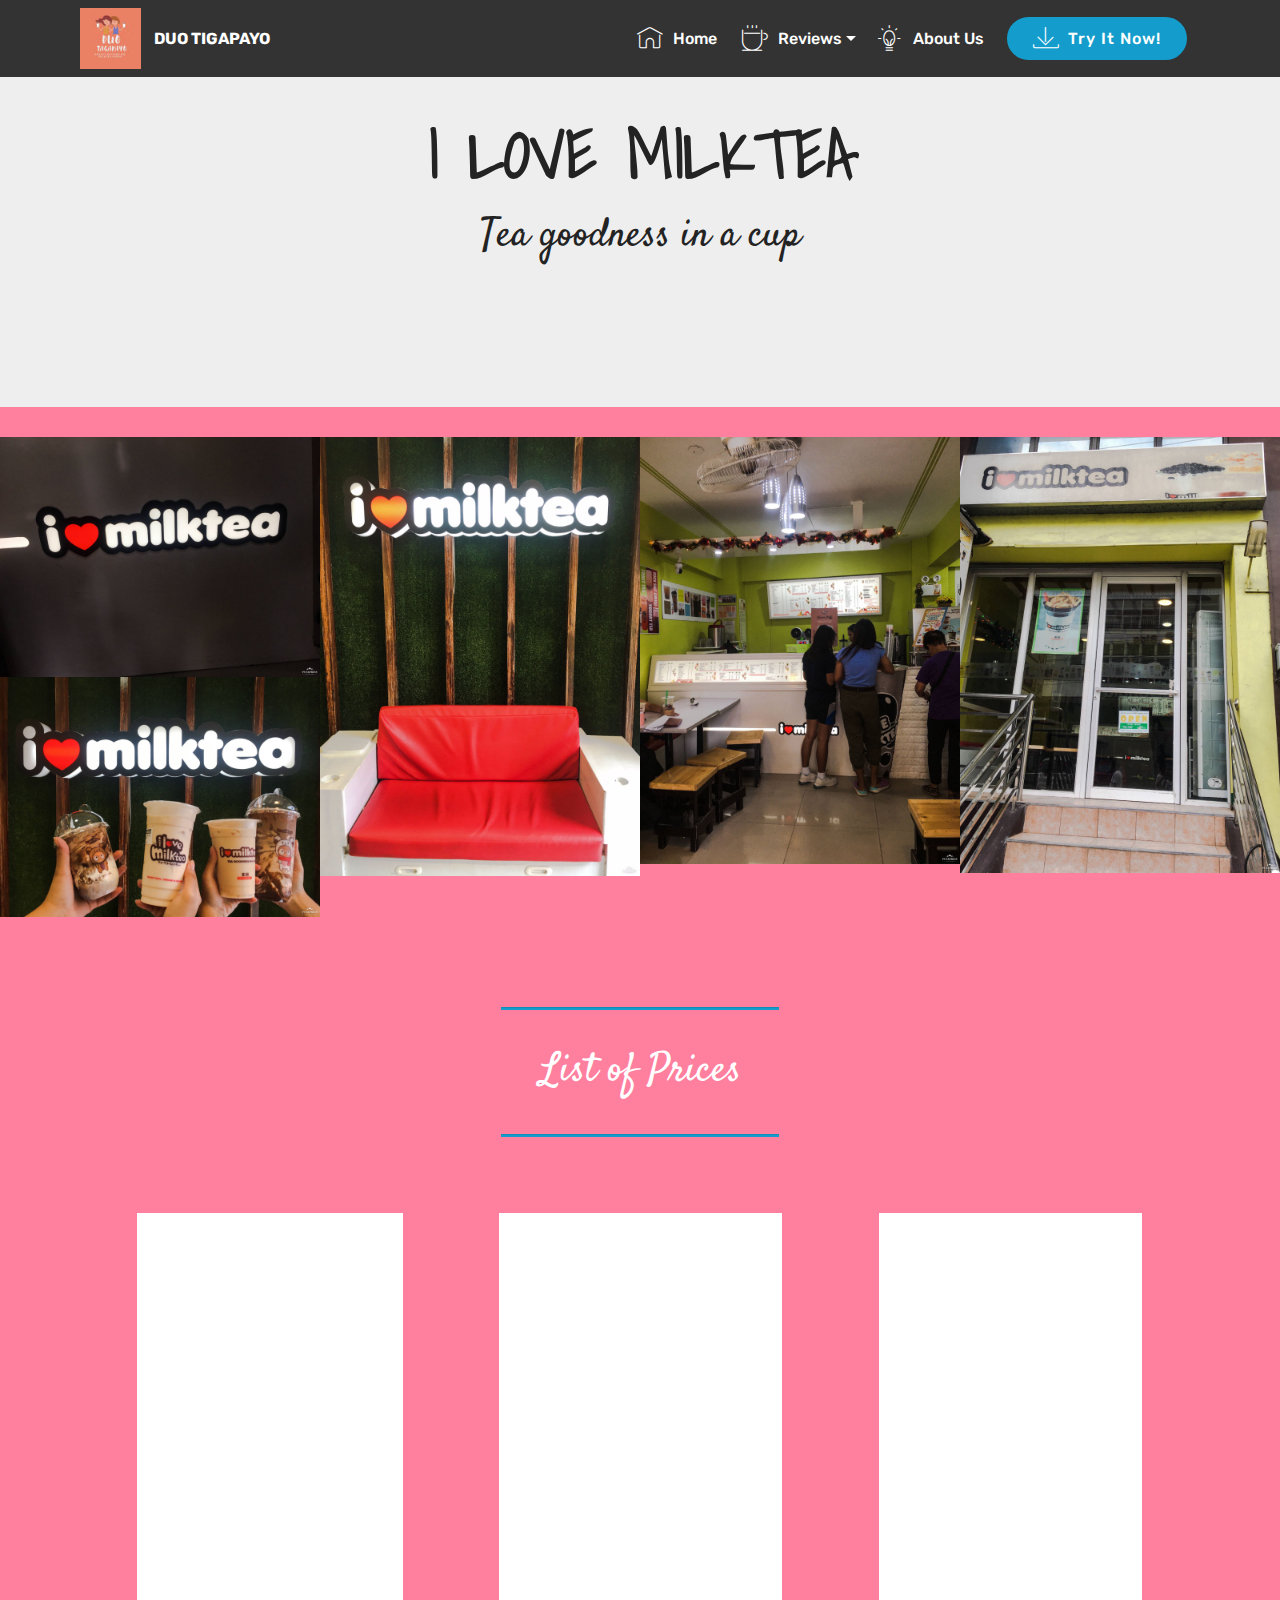
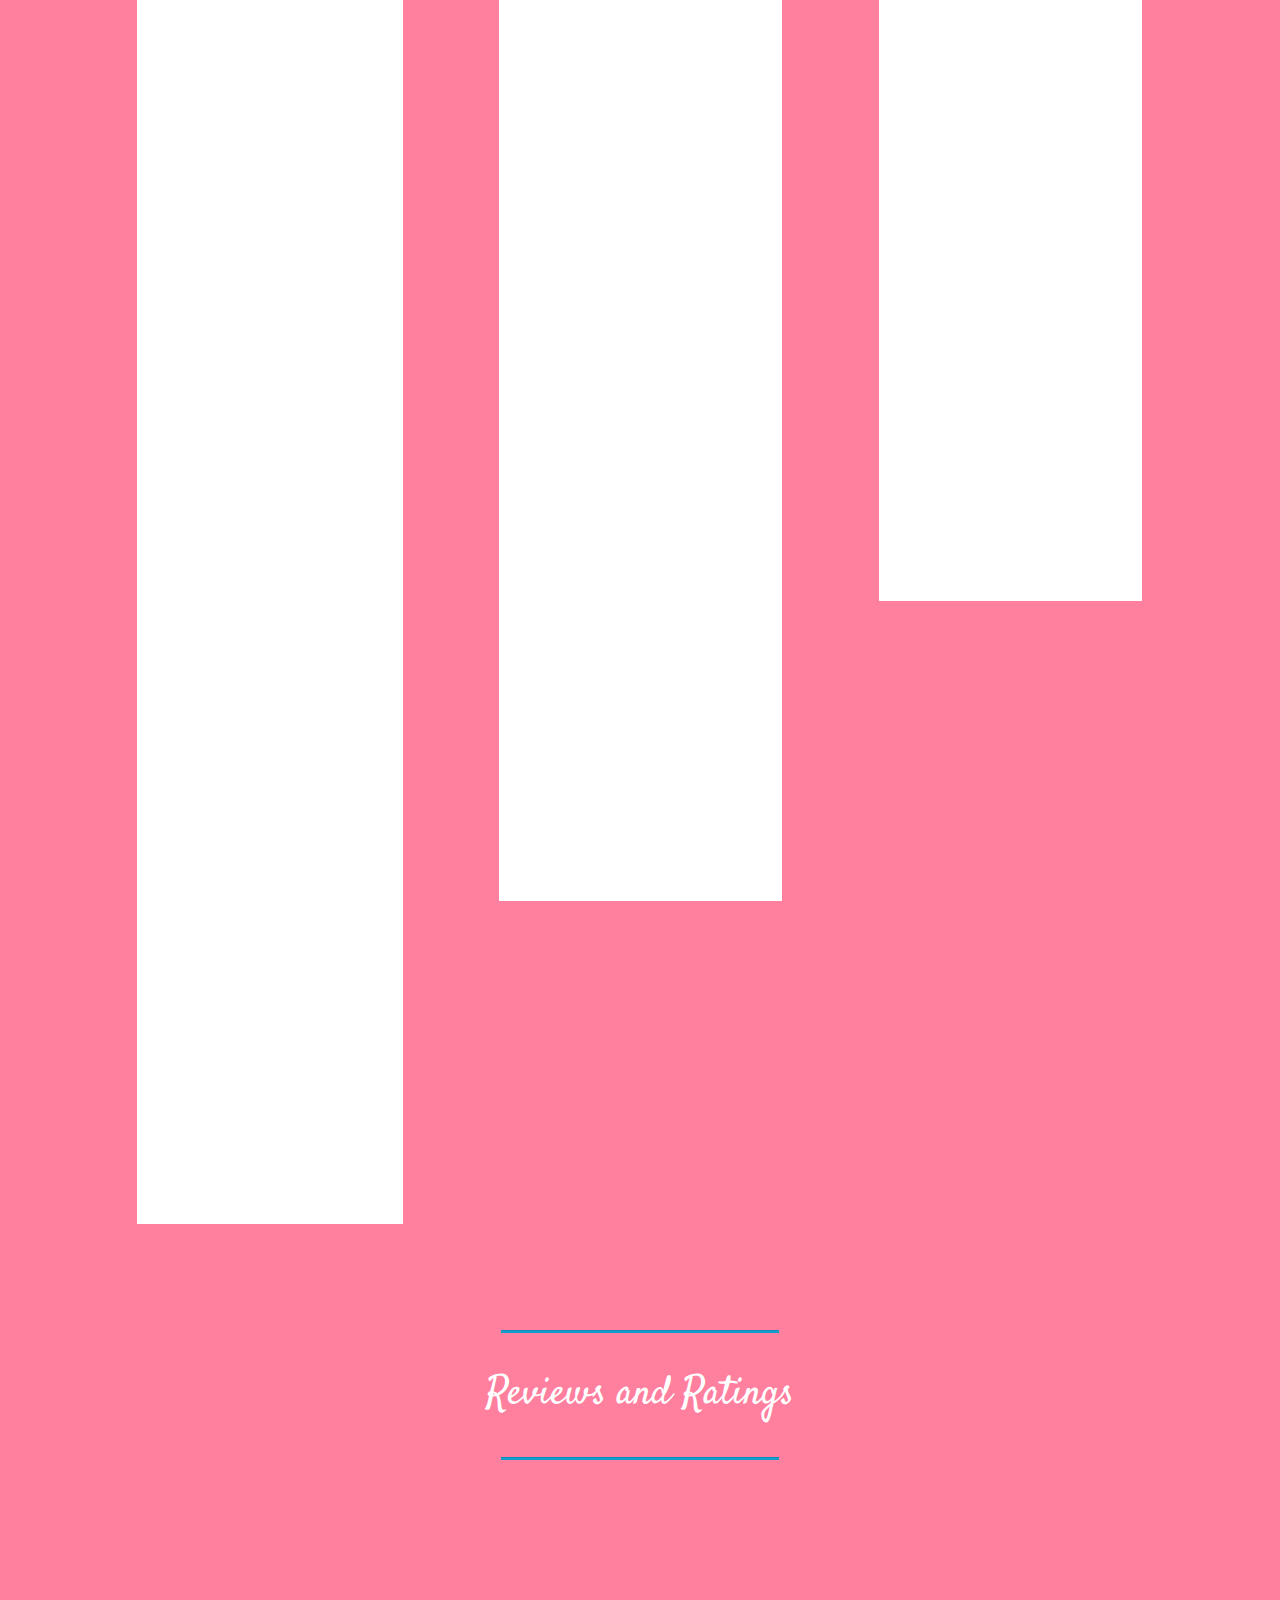
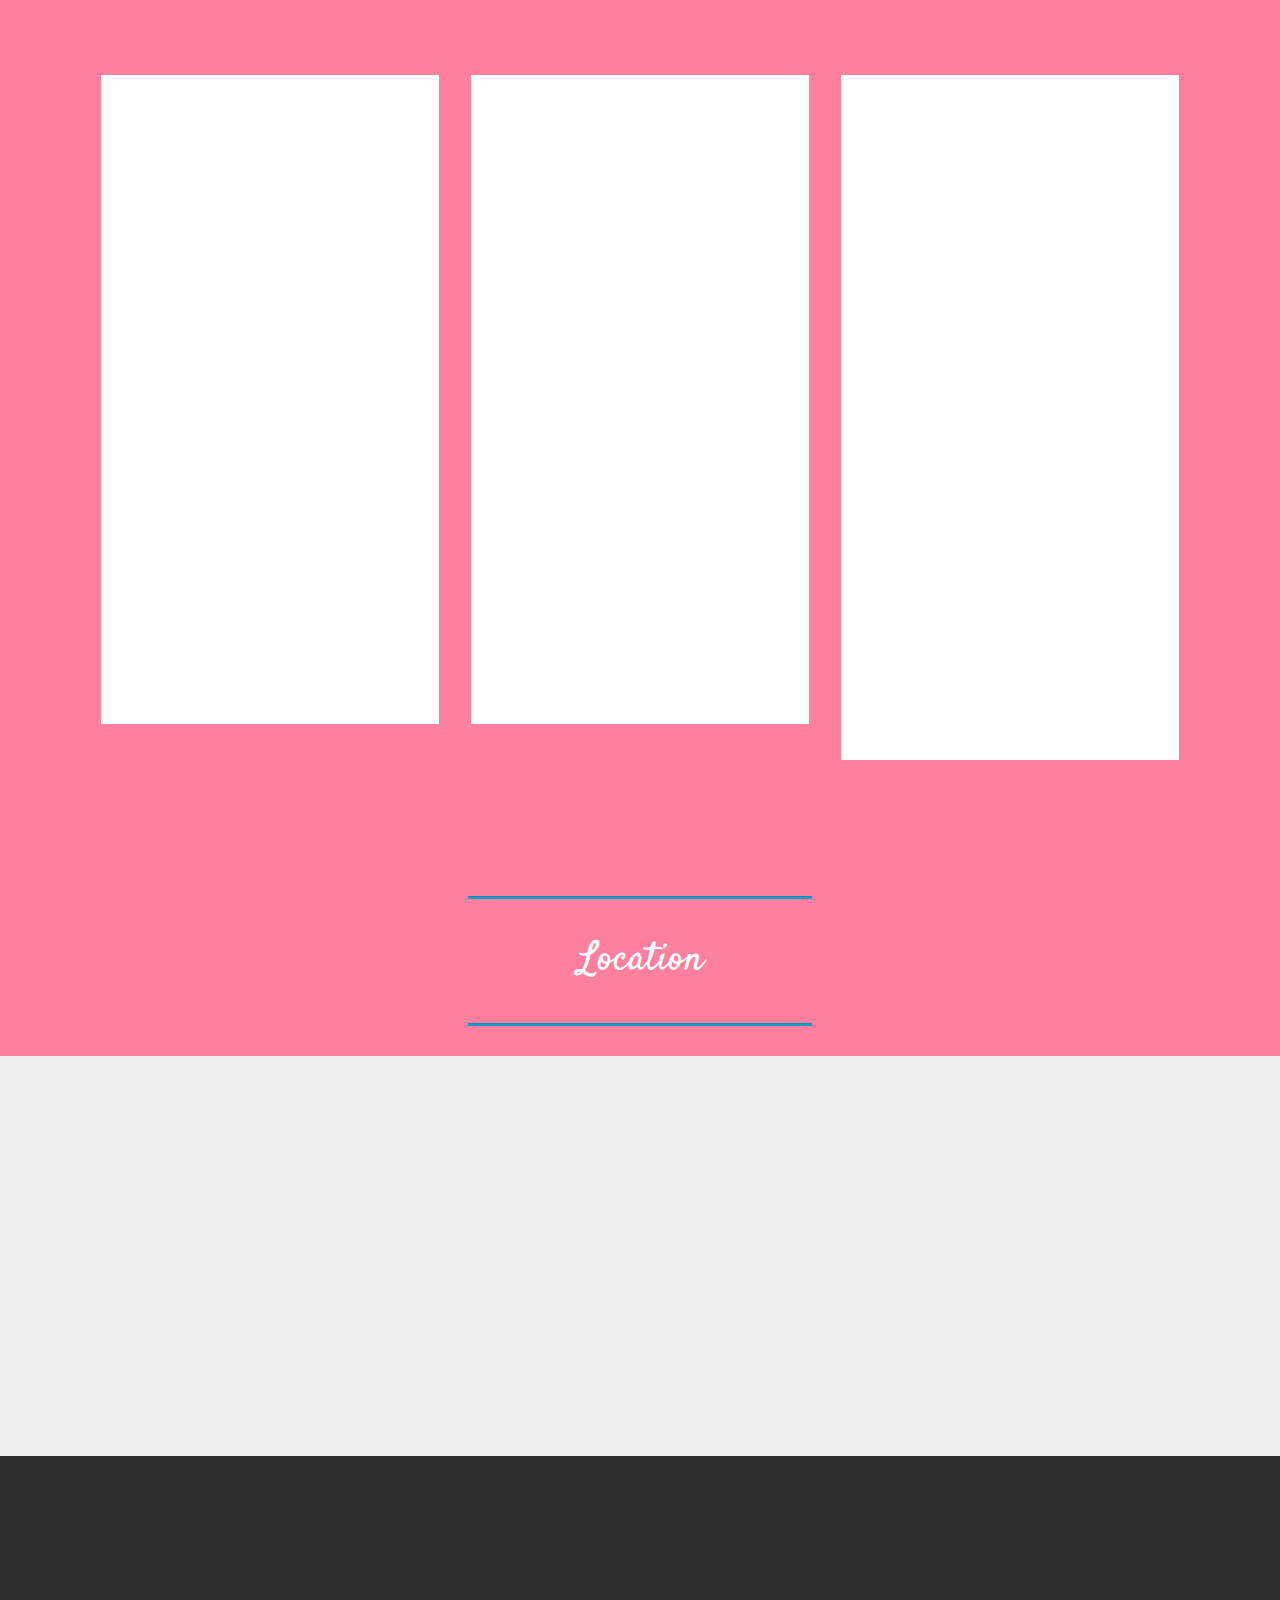
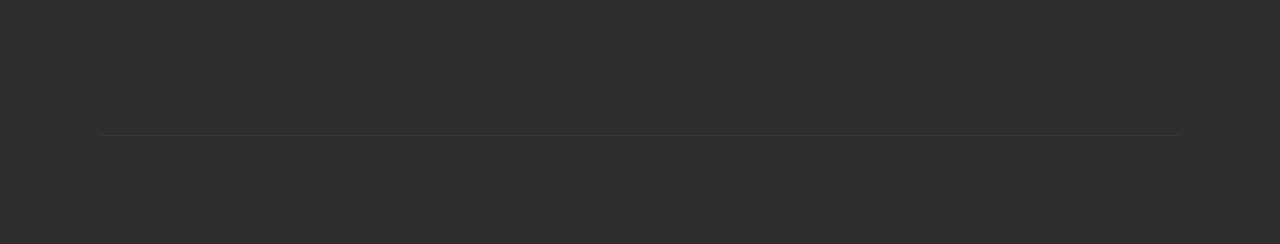
==== commit e2431f6a: "create github pages" ====
--- a/page1.html
+++ b/page1.html
@@ -58,14 +58,18 @@
                     <a class="nav-link link text-white display-4" href="https://mobirise.com">
                         </a>
                 </li><li class="nav-item"><a class="nav-link link text-white display-4" href="https://mobirise.com">
-                        </a></li><li class="nav-item"><a class="nav-link link text-white display-4" href="#top"><span class="mbri-home mbr-iconfont mbr-iconfont-btn"></span>Home&nbsp;</a></li><li class="nav-item dropdown"><a class="nav-link link text-white dropdown-toggle display-4" href="https://mobirise.com" aria-expanded="false" data-toggle="dropdown-submenu"><span class="mbri-hot-cup mbr-iconfont mbr-iconfont-btn"></span>Reviews</a><div class="dropdown-menu"><a class="text-white dropdown-item display-4" href="page1.html#content5-1e" aria-expanded="false">I Love Milktea</a><a class="text-white dropdown-item display-4" href="page4.html#content5-1u" aria-expanded="false">Bobba Jelly</a><a class="text-white dropdown-item display-4" href="page5.html#content5-20" aria-expanded="false">Inifinitea</a><a class="text-white dropdown-item display-4" href="page3.html#content5-1o" aria-expanded="false">Chew and Brew</a><a class="text-white dropdown-item display-4" href="page2.html#content5-1i" aria-expanded="false">Taste From The Greens</a></div></li><li class="nav-item"><a class="nav-link link text-white display-4" href="https://mobirise.com"><span class="mbri-idea mbr-iconfont mbr-iconfont-btn"></span>About Us</a></li></ul>
-            <div class="navbar-buttons mbr-section-btn"><a class="btn btn-sm btn-black display-4" href="https://mobirise.com">
-                    </a></div>
+                        </a></li><li class="nav-item"><a class="nav-link link text-white display-4" href="#top"><span class="mbri-home mbr-iconfont mbr-iconfont-btn"></span>Home&nbsp;</a></li><li class="nav-item dropdown"><a class="nav-link link text-white dropdown-toggle display-4" href="https://mobirise.com" aria-expanded="false" data-toggle="dropdown-submenu"><span class="mbri-hot-cup mbr-iconfont mbr-iconfont-btn"></span>Reviews</a><div class="dropdown-menu"><a class="text-white dropdown-item display-4" href="page1.html#content5-1e" aria-expanded="false">I Love Milktea</a><a class="text-white dropdown-item display-4" href="page4.html#content5-1u" aria-expanded="false">Bobba Jelly</a><a class="text-white dropdown-item display-4" href="page5.html#content5-20" aria-expanded="false">Inifinitea</a><a class="text-white dropdown-item display-4" href="page3.html#content5-1o" aria-expanded="false">Chew and Brew</a><a class="text-white dropdown-item display-4" href="page2.html#content5-1i" aria-expanded="false">Taste From The Greens</a></div></li><li class="nav-item"><a class="nav-link link text-white display-4" href="page6.html#features16-31"><span class="mbri-idea mbr-iconfont mbr-iconfont-btn"></span>About Us</a></li></ul>
+            <div class="navbar-buttons mbr-section-btn">
+                <a class="btn btn-sm btn-primary display-4" href="https://mobirise.com">
+                    <span class="mbri-save mbr-iconfont mbr-iconfont-btn "></span>
+                    Try It Now!
+                </a>
+            </div>
         </div>
     </nav>
 </section>
 
-<section class="engine"><a href="https://mobiri.se/x">free css templates</a></section><section class="mbr-section content5 cid-rKTwOudxKL mbr-parallax-background" id="content5-1e">
+<section class="engine"><a href="https://mobiri.se">Mobirise</a></section><section class="mbr-section content5 cid-rKTwOudxKL mbr-parallax-background" id="content5-1e">
 
     
 
@@ -101,8 +105,8 @@
     <div class="container">
         <div class="inner-container" style="width: 100%;">
             <hr class="line" style="width: 25%;">
-            <div class="section-text align-center mbr-fonts-style display-5"><strong>
-                    List of Prices</strong></div>
+            <div class="section-text align-center mbr-fonts-style display-5">
+                    List of Prices</div>
             <hr class="line" style="width: 25%;">
         </div>
         </div>
--- a/assets/mobirise/css/mbr-additional.css
+++ b/assets/mobirise/css/mbr-additional.css
@@ -2622,6 +2622,7 @@
 }
 .cid-rL4KyLuDQa .section-text {
   padding: 2rem 0;
+  color: #ffffff;
 }
 .cid-rL4KyLuDQa .inner-container {
   margin: 0 auto;
@@ -2767,6 +2768,7 @@
 }
 .cid-rL4KQYaB8p .section-text {
   padding: 2rem 0;
+  color: #ffffff;
 }
 .cid-rL4KQYaB8p .inner-container {
   margin: 0 auto;
@@ -2875,6 +2877,9 @@
   background-image: url("../../../assets/images/b652ae1f-e083-40a0-8ebc-85cb311d57a7-2000x818.jpg");
 }
 .cid-rKUXg0vPiH H2 {
+  color: #ffffff;
+}
+.cid-rKUXg0vPiH .mbr-section-subtitle {
   color: #ffffff;
 }
 .cid-rKUXg1vFtd .navbar {
@@ -3411,7 +3416,7 @@
   background-color: #ff7f9f;
 }
 .cid-rKUXg8Horj .mbr-section-subtitle {
-  color: #767676;
+  color: #efefef;
 }
 .cid-rKUXg8Horj .media-container-row {
   -webkit-flex-wrap: wrap;
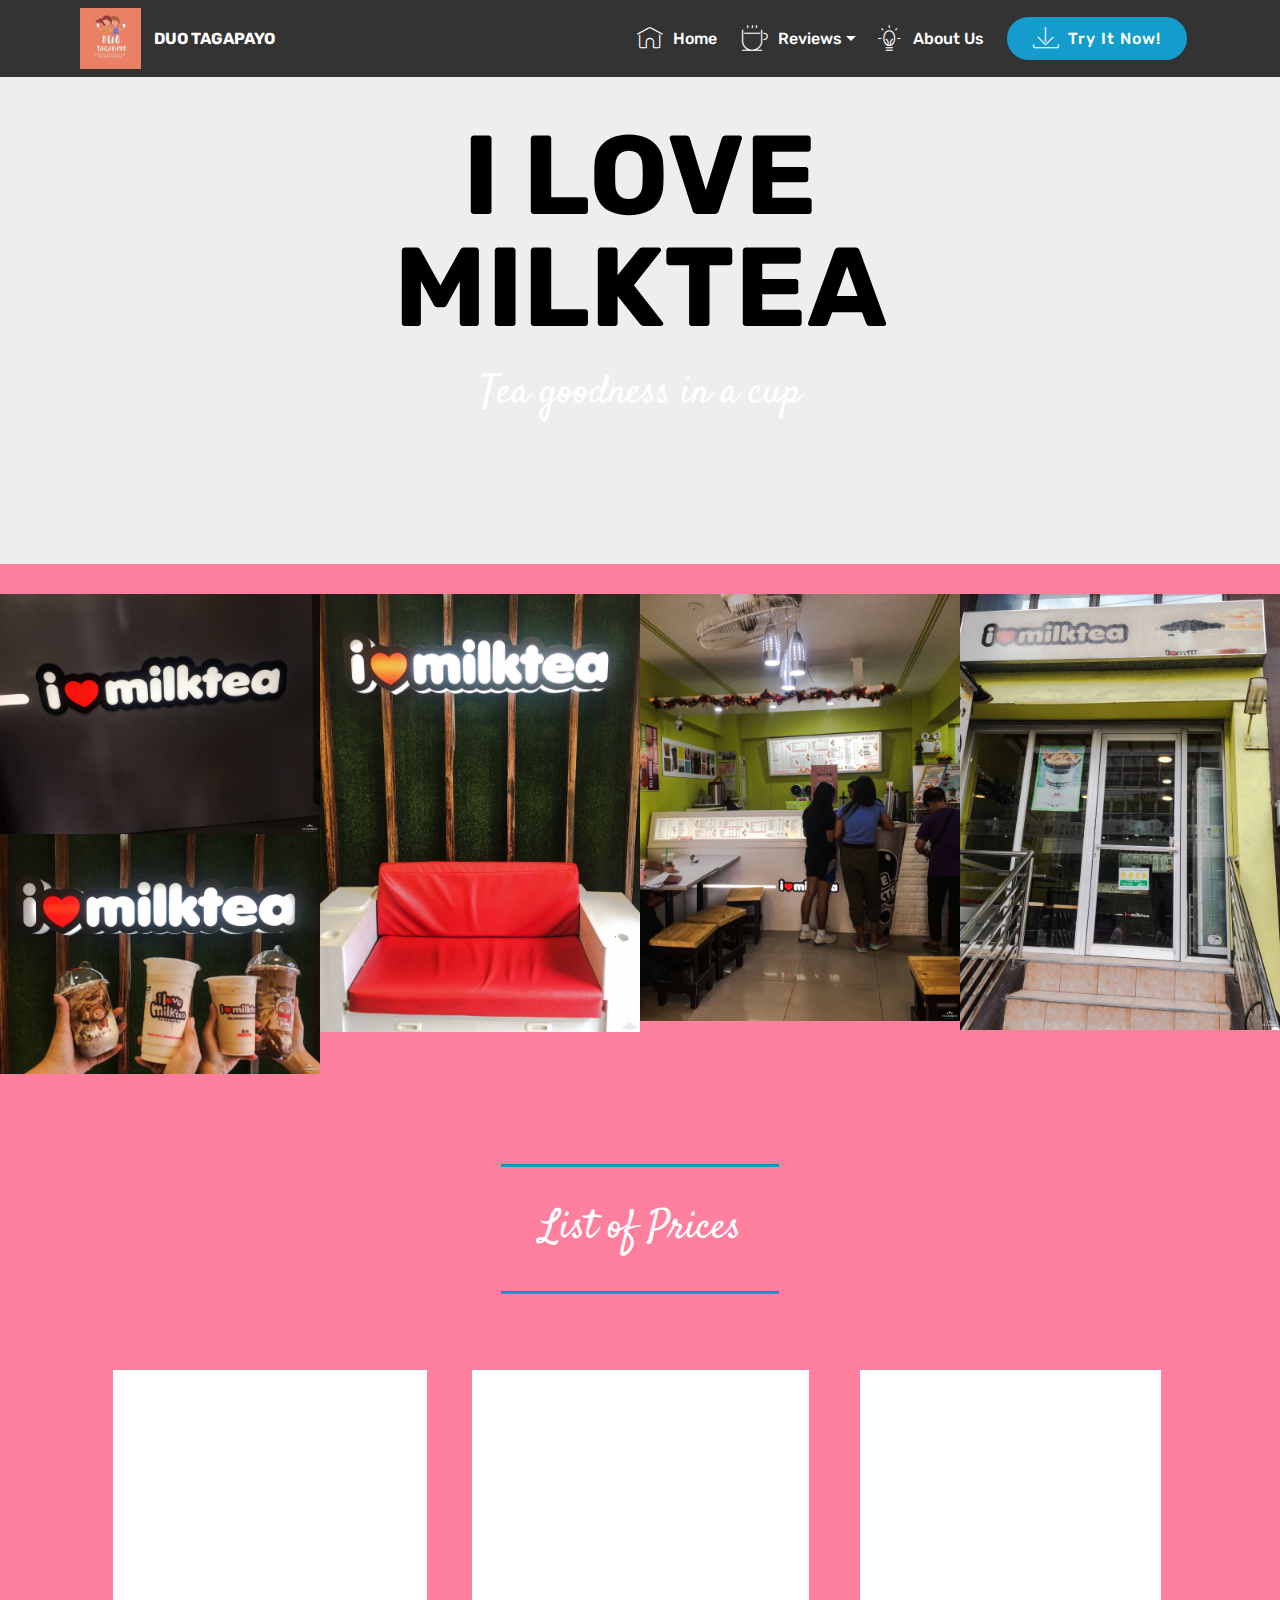
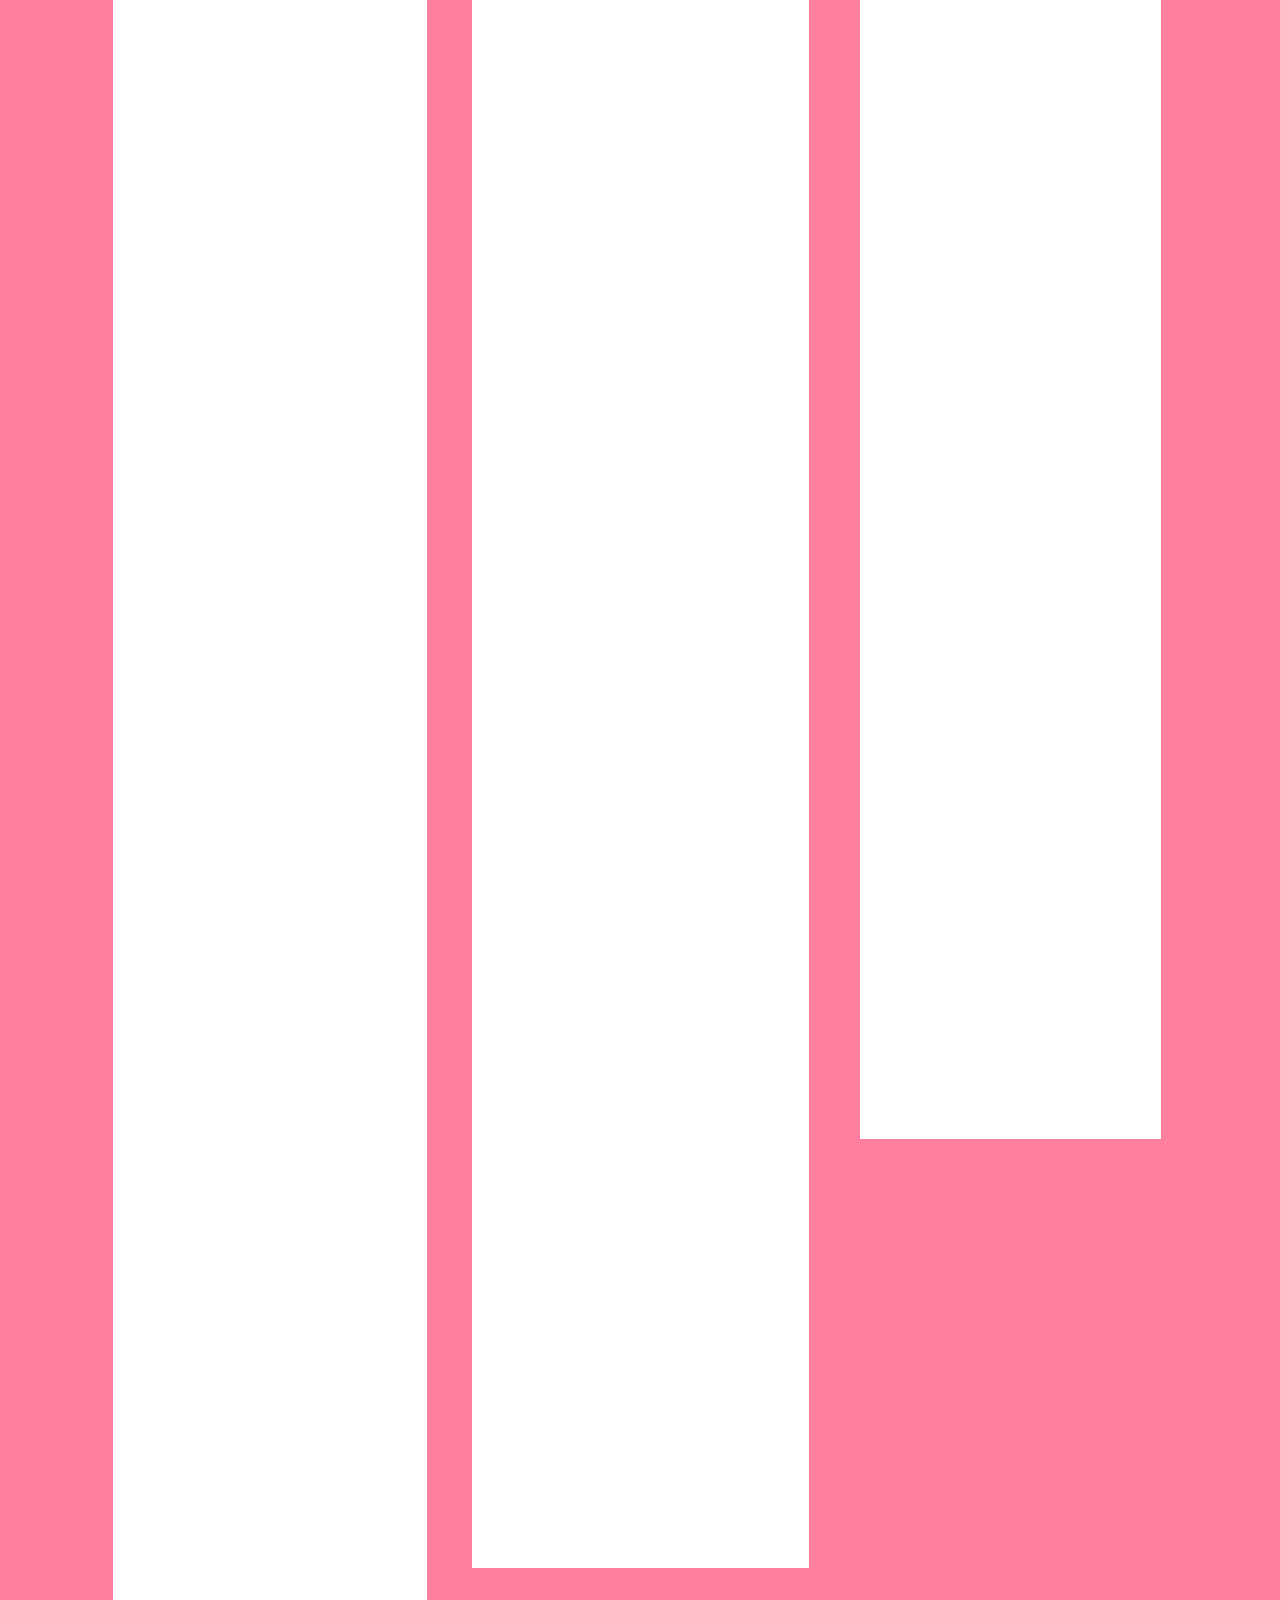
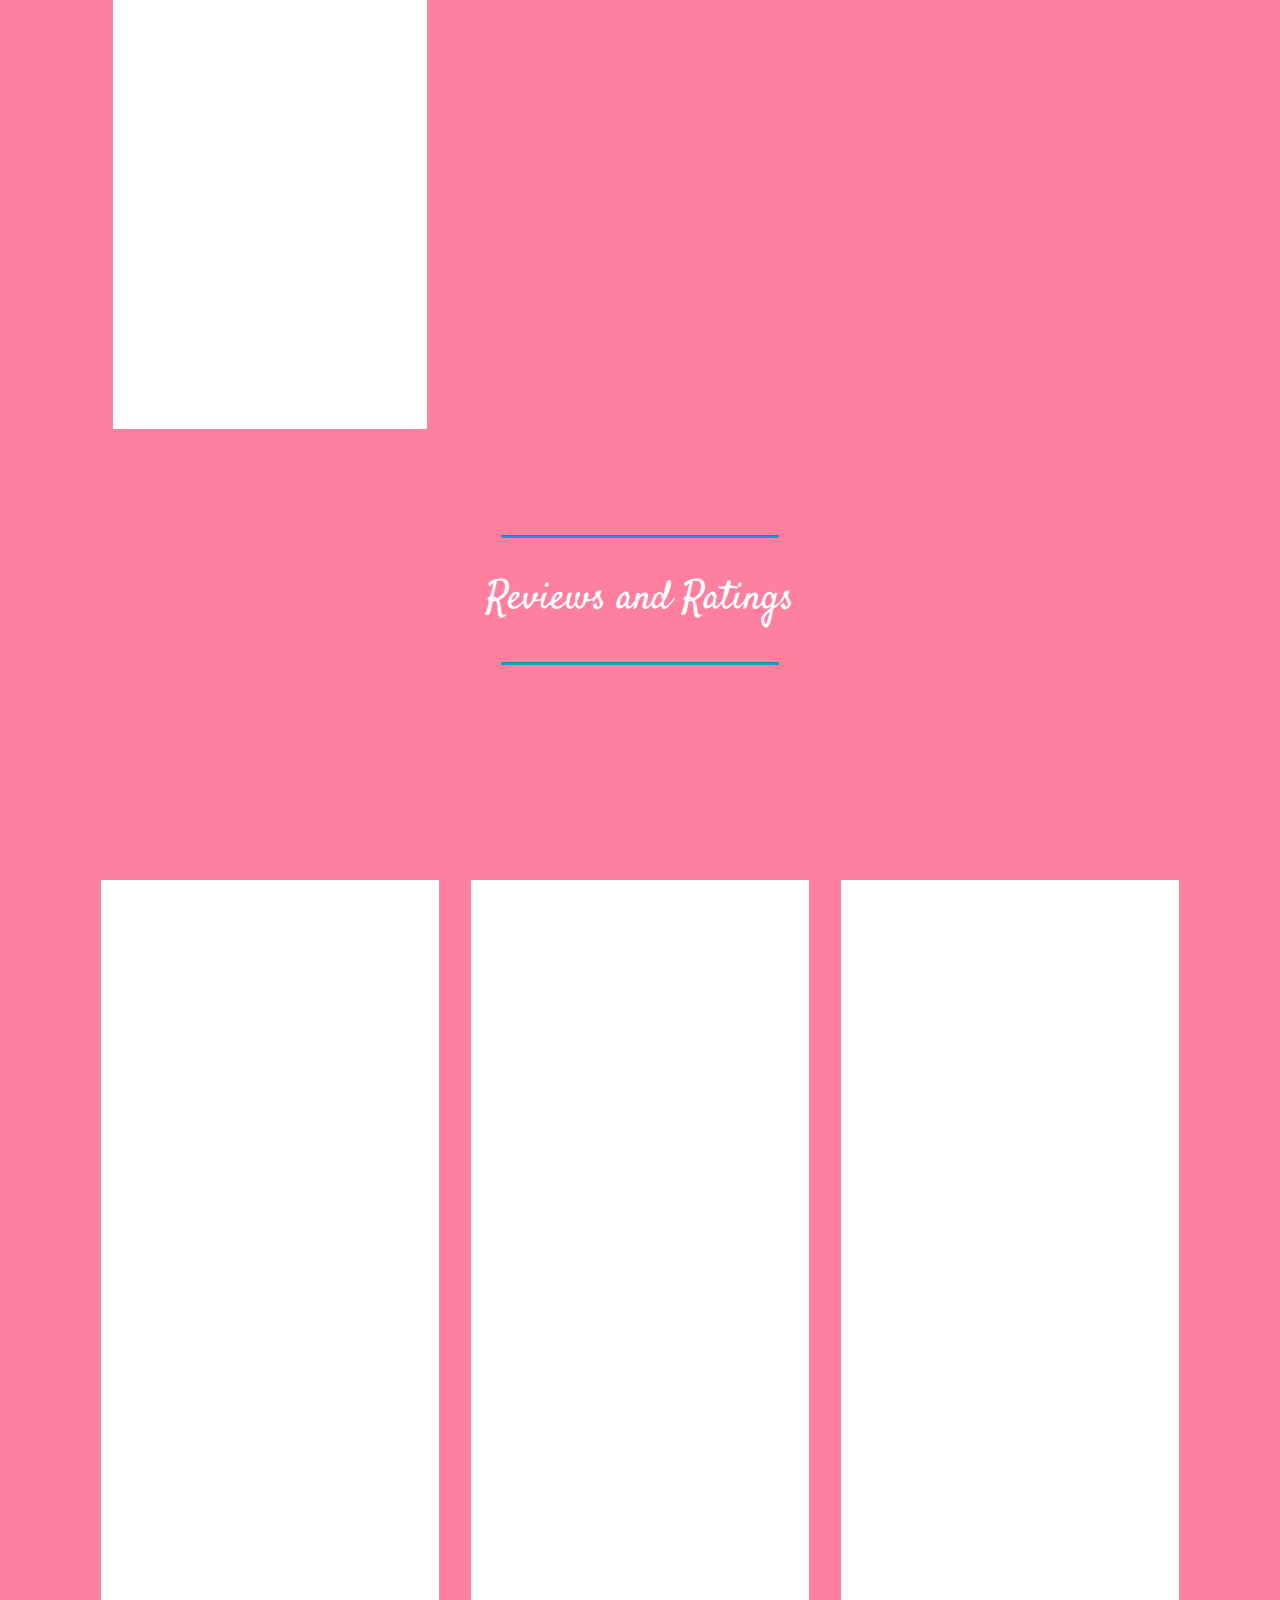
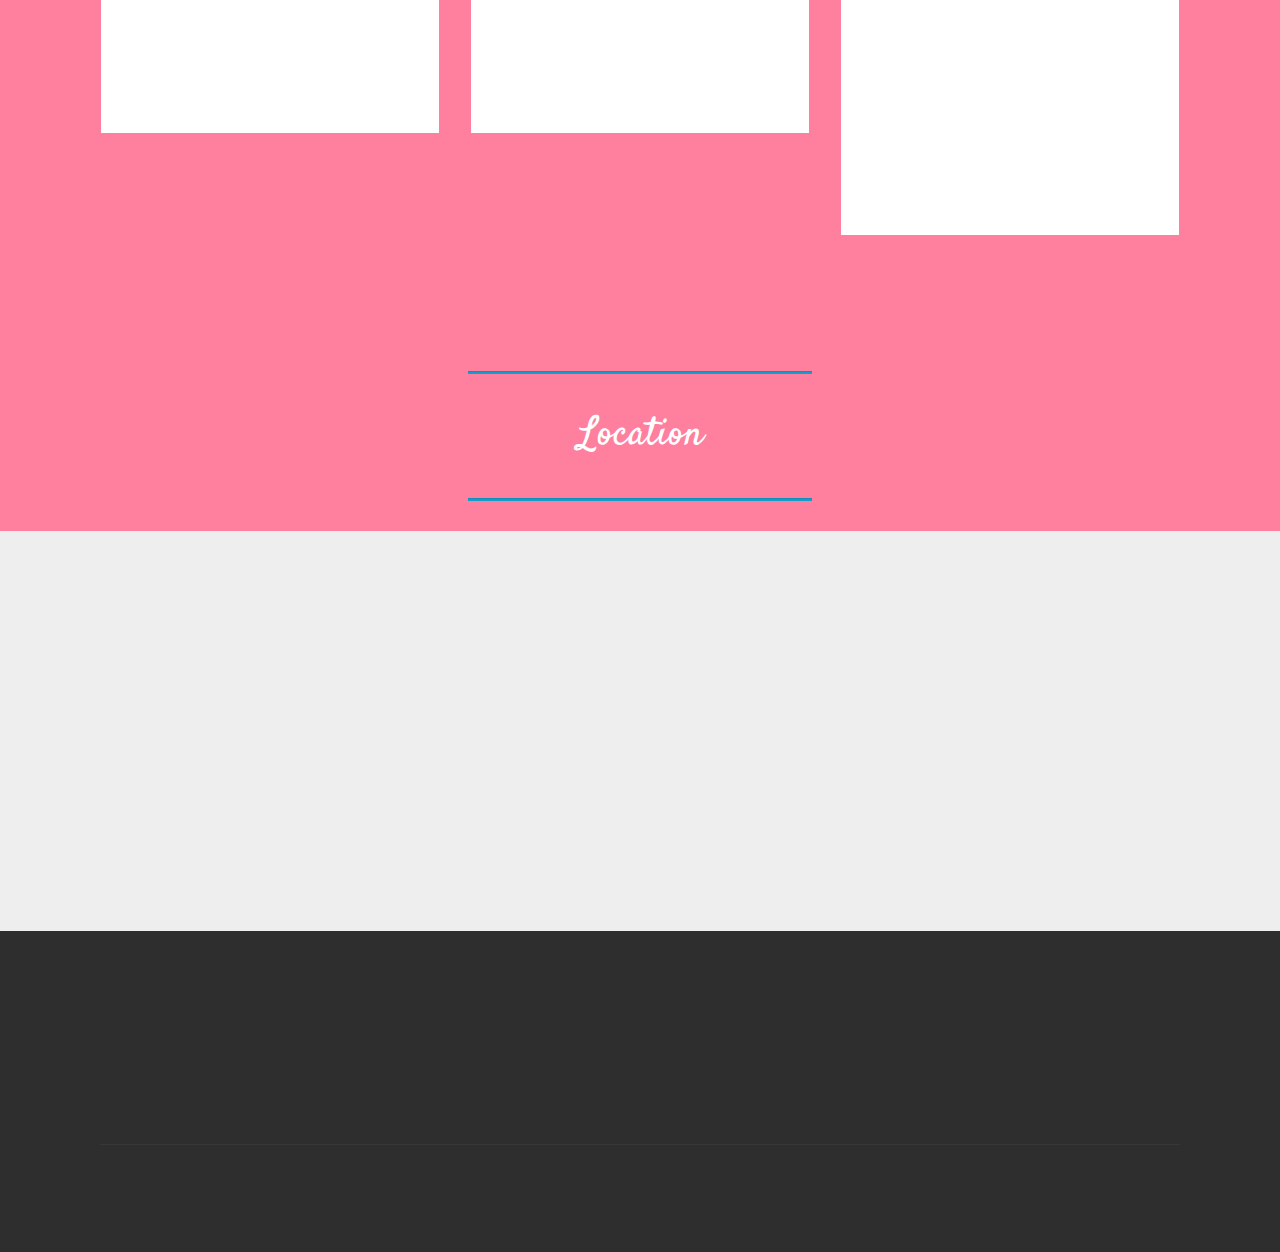
==== commit e0848dd2: "create github pages" ====
--- a/page1.html
+++ b/page1.html
@@ -46,7 +46,7 @@
                     </a>
                 </span>
                 <span class="navbar-caption-wrap"><a class="navbar-caption text-white display-4" href="https://mobirise.com">
-                        DUO TIGAPAYO</a></span>
+                        DUO TAGAPAYO</a></span>
             </div>
         </div>
         <div class="collapse navbar-collapse" id="navbarSupportedContent">
@@ -58,7 +58,7 @@
                     <a class="nav-link link text-white display-4" href="https://mobirise.com">
                         </a>
                 </li><li class="nav-item"><a class="nav-link link text-white display-4" href="https://mobirise.com">
-                        </a></li><li class="nav-item"><a class="nav-link link text-white display-4" href="#top"><span class="mbri-home mbr-iconfont mbr-iconfont-btn"></span>Home&nbsp;</a></li><li class="nav-item dropdown"><a class="nav-link link text-white dropdown-toggle display-4" href="https://mobirise.com" aria-expanded="false" data-toggle="dropdown-submenu"><span class="mbri-hot-cup mbr-iconfont mbr-iconfont-btn"></span>Reviews</a><div class="dropdown-menu"><a class="text-white dropdown-item display-4" href="page1.html#content5-1e" aria-expanded="false">I Love Milktea</a><a class="text-white dropdown-item display-4" href="page4.html#content5-1u" aria-expanded="false">Bobba Jelly</a><a class="text-white dropdown-item display-4" href="page5.html#content5-20" aria-expanded="false">Inifinitea</a><a class="text-white dropdown-item display-4" href="page3.html#content5-1o" aria-expanded="false">Chew and Brew</a><a class="text-white dropdown-item display-4" href="page2.html#content5-1i" aria-expanded="false">Taste From The Greens</a></div></li><li class="nav-item"><a class="nav-link link text-white display-4" href="page6.html#features16-31"><span class="mbri-idea mbr-iconfont mbr-iconfont-btn"></span>About Us</a></li></ul>
+                        </a></li><li class="nav-item"><a class="nav-link link text-white display-4" href="index.html#header2-3e"><span class="mbri-home mbr-iconfont mbr-iconfont-btn"></span>Home&nbsp;</a></li><li class="nav-item dropdown open"><a class="nav-link link text-white dropdown-toggle display-4" href="https://mobirise.com" aria-expanded="true" data-toggle="dropdown-submenu"><span class="mbri-hot-cup mbr-iconfont mbr-iconfont-btn"></span>Reviews</a><div class="dropdown-menu"><a class="text-white dropdown-item display-4" href="page1.html#content5-1e" aria-expanded="false">I Love Milktea</a><a class="text-white dropdown-item display-4" href="page4.html#content5-1u" aria-expanded="false">Bobba Jelly</a><a class="text-white dropdown-item display-4" href="page5.html#content5-20" aria-expanded="false">Inifinitea</a><a class="text-white dropdown-item display-4" href="page3.html#content5-1o" aria-expanded="false">Chew and Brew</a><a class="text-white dropdown-item display-4" href="page2.html#content5-1i" aria-expanded="false">Taste From The Greens</a></div></li><li class="nav-item"><a class="nav-link link text-white display-4" href="page6.html#features16-31"><span class="mbri-idea mbr-iconfont mbr-iconfont-btn"></span>About Us</a></li></ul>
             <div class="navbar-buttons mbr-section-btn">
                 <a class="btn btn-sm btn-primary display-4" href="https://mobirise.com">
                     <span class="mbri-save mbr-iconfont mbr-iconfont-btn "></span>
@@ -69,7 +69,7 @@
     </nav>
 </section>
 
-<section class="engine"><a href="https://mobiri.se">Mobirise</a></section><section class="mbr-section content5 cid-rKTwOudxKL mbr-parallax-background" id="content5-1e">
+<section class="engine"><a href="https://mobiri.se/d">web maker</a></section><section class="mbr-section content5 cid-rKTwOudxKL mbr-parallax-background" id="content5-1e">
 
     
 
@@ -179,9 +179,8 @@
 <br>Cookies &amp; Cream 
 <br>Classic 
 <br>Matchamalt 
-<br>Taro &nbsp;<br>Brown Sugar
-<br><br><strong>L-80 XL-90</strong>
-<br>w/ creampuff
+<br>Taro <br>&nbsp;<br><strong>L-80 XL-90
+</strong><br>Brown Sugar&nbsp;<br>w/ creampuff
 <br><br><strong>L-105 XL-115</strong>
 <br>Chocomalt
 <br>Wintermalt
@@ -355,7 +354,7 @@
     <div class="google-map"><iframe frameborder="0" style="border:0" src="https://www.google.com/maps/embed/v1/place?key=AIzaSyA0Dx_boXQiwvdz8sJHoYeZNVTdoWONYkU&amp;q=place_id:ChIJJS7sDi5SljMR5Ea74eDMKhM" allowfullscreen=""></iframe></div>
 </section>
 
-<section class="cid-rL5lBahrXN" id="footer1-37">
+<section class="cid-rL66hwqmHz" id="footer1-3g">
 
     
 
@@ -370,27 +369,27 @@
                     </a>
                 </div>
             </div>
-            <div class="col-12 col-md-3 mbr-fonts-style display-7">
+            <div class="col-12 col-md-3 mbr-fonts-style display-4">
                 <h5 class="pb-3">
                     Address
                 </h5>
                 <p class="mbr-text">City of Malolos, Bulacan</p>
             </div>
-            <div class="col-12 col-md-3 mbr-fonts-style display-7">
+            <div class="col-12 col-md-3 mbr-fonts-style display-4">
                 <h5 class="pb-3">
                     Contacts
                 </h5>
                 <p class="mbr-text">
-                    Email: duotigapayo@gmail.com
+                    Email: duotagapayo@gmail.com
                     <br>Phone: +63 917 706 2209&nbsp;<br>Tel: (044) 760-6757</p>
             </div>
-            <div class="col-12 col-md-3 mbr-fonts-style display-7">
+            <div class="col-12 col-md-3 mbr-fonts-style display-4">
                 <h5 class="pb-3">
                     Links
                 </h5>
                 <p class="mbr-text">
-                    <a class="text-primary" href="https://mobirise.com/">Website builder</a>
-                    <br><a class="text-primary" href="https://mobirise.com/mobirise-free-win.zip">Download for Windows</a>
+                    <a href="https://mobirise.com/mobirise-free-win.zip">Website builder
+                    </a><br><a class="text-primary" href="https://mobirise.com/mobirise-free-win.zip">Download for Windows</a>
                     <br><a class="text-primary" href="https://mobirise.com/mobirise-free-mac.zip">Download for Mac</a>
                 </p>
             </div>
--- a/assets/mobirise/css/mbr-additional.css
+++ b/assets/mobirise/css/mbr-additional.css
@@ -1,8 +1,6 @@
-@import url(https://fonts.googleapis.com/css?family=Shadows+Into+Light:400);
-@import url(https://fonts.googleapis.com/css?family=Kaushan+Script:400);
+@import url(https://fonts.googleapis.com/css?family=Rubik:300,300i,400,400i,500,500i,700,700i,900,900i);
 @import url(https://fonts.googleapis.com/css?family=Satisfy:400);
-@import url(https://fonts.googleapis.com/css?family=Patua+One:400);
-@import url(https://fonts.googleapis.com/css?family=Rubik:300,300i,400,400i,500,500i,700,700i,900,900i);
+@import url(https://fonts.googleapis.com/css?family=Fjalla+One:400);
 
 
 
@@ -24,18 +22,18 @@
   line-height: 1.6;
 }
 .display-1 {
-  font-family: 'Shadows Into Light', handwriting;
-  font-size: 4.2rem;
+  font-family: 'Rubik', sans-serif;
+  font-size: 7rem;
 }
 .display-1 > .mbr-iconfont {
-  font-size: 6.72rem;
+  font-size: 11.2rem;
 }
 .display-2 {
-  font-family: 'Kaushan Script', handwriting;
-  font-size: 1.2rem;
+  font-family: 'Satisfy', handwriting;
+  font-size: 1.6rem;
 }
 .display-2 > .mbr-iconfont {
-  font-size: 1.92rem;
+  font-size: 2.56rem;
 }
 .display-4 {
   font-family: 'Rubik', sans-serif;
@@ -52,11 +50,11 @@
   font-size: 4rem;
 }
 .display-7 {
-  font-family: 'Patua One', display;
-  font-size: 1.4rem;
+  font-family: 'Fjalla One', sans-serif;
+  font-size: 2rem;
 }
 .display-7 > .mbr-iconfont {
-  font-size: 2.24rem;
+  font-size: 3.2rem;
 }
 /* ---- Fluid typography for mobile devices ---- */
 /* 1.4 - font scale ratio ( bootstrap == 1.42857 ) */
@@ -65,14 +63,14 @@
 /* 0.65 - min scale variable, may vary */
 @media (max-width: 768px) {
   .display-1 {
-    font-size: 3.36rem;
-    font-size: calc( 2.12rem + (4.2 - 2.12) * ((100vw - 20rem) / (48 - 20)));
-    line-height: calc( 1.4 * (2.12rem + (4.2 - 2.12) * ((100vw - 20rem) / (48 - 20))));
+    font-size: 5.6rem;
+    font-size: calc( 3.0999999999999996rem + (7 - 3.0999999999999996) * ((100vw - 20rem) / (48 - 20)));
+    line-height: calc( 1.4 * (3.0999999999999996rem + (7 - 3.0999999999999996) * ((100vw - 20rem) / (48 - 20))));
   }
   .display-2 {
-    font-size: 0.96rem;
-    font-size: calc( 1.07rem + (1.2 - 1.07) * ((100vw - 20rem) / (48 - 20)));
-    line-height: calc( 1.4 * (1.07rem + (1.2 - 1.07) * ((100vw - 20rem) / (48 - 20))));
+    font-size: 1.28rem;
+    font-size: calc( 1.21rem + (1.6 - 1.21) * ((100vw - 20rem) / (48 - 20)));
+    line-height: calc( 1.4 * (1.21rem + (1.6 - 1.21) * ((100vw - 20rem) / (48 - 20))));
   }
   .display-4 {
     font-size: 0.8rem;
@@ -657,14 +655,14 @@
   background-color: #f5f5f5;
   box-shadow: none;
   color: #565656;
-  font-family: 'Patua One', display;
-  font-size: 1.4rem;
+  font-family: 'Fjalla One', sans-serif;
+  font-size: 2rem;
   line-height: 1.43;
   min-height: 3.5em;
   padding: 1.07em .5em;
 }
 .form-control > .mbr-iconfont {
-  font-size: 2.24rem;
+  font-size: 3.2rem;
 }
 .form-control,
 .form-control:focus {
@@ -1757,20 +1755,33 @@
 .cid-rJcKqURiIh .dropdown-item:hover {
   color: #c1c1c1 !important;
 }
-.cid-rJAVg2xnpz {
-  background-image: url("../../../assets/images/adventure-script-facebook-cover-851x315.jpg");
-}
-.cid-rJAVg2xnpz H1 {
-  color: #232323;
-}
-.cid-rJAVg2xnpz .mbr-text,
-.cid-rJAVg2xnpz .mbr-section-btn {
-  color: #232323;
+.cid-rL5TXp9Zej {
+  background-color: #ffffff;
+}
+.cid-rL5TXp9Zej H1 {
+  color: #ff7f9f;
+}
+.cid-rL5TXp9Zej .mbr-text,
+.cid-rL5TXp9Zej .mbr-section-btn {
+  color: #ff7f9f;
+}
+.cid-rL5Ry5cF2T {
+  background-color: #ff7f9f;
+}
+.cid-rL5Ry5cF2T H1 {
+  color: #000000;
+  text-align: left;
+}
+.cid-rL5Ry5cF2T P {
+  color: #ffffff;
+}
+.cid-rL5Ry5cF2T DIV {
+  color: #ffffff;
 }
 .cid-rJcLWtQDwx {
   padding-top: 45px;
   padding-bottom: 45px;
-  background-color: #ffffff;
+  background-color: #ff7f9f;
 }
 .cid-rJcLWtQDwx .content-slider {
   display: flex;
@@ -2048,7 +2059,7 @@
 .cid-rJLrVhu5K0 {
   padding-top: 90px;
   padding-bottom: 90px;
-  background-color: #ffffff;
+  background-color: #ff7f9f;
 }
 .cid-rJLrVhu5K0 .card-img {
   background-color: #fff;
@@ -2160,10 +2171,10 @@
   background-image: url("../../../assets/images/7882f774-dbeb-4c8a-80d6-a543f15e27d0-1-2000x2667.jpg");
 }
 .cid-rKTwOudxKL H2 {
-  color: #232323;
+  color: #000000;
 }
 .cid-rKTwOudxKL .mbr-section-subtitle {
-  color: #232323;
+  color: #ffffff;
 }
 .cid-rJcKqURiIh .navbar {
   padding: .5rem 0;
@@ -2804,43 +2815,43 @@
 .cid-rKTEzCNISK .google-map[data-state="loading"] [data-state-details] {
   display: none;
 }
-.cid-rL5lBahrXN {
+.cid-rL66hwqmHz {
   padding-top: 60px;
   padding-bottom: 60px;
   background-color: #2e2e2e;
 }
 @media (max-width: 767px) {
-  .cid-rL5lBahrXN .content {
+  .cid-rL66hwqmHz .content {
     text-align: center;
   }
-  .cid-rL5lBahrXN .content > div:not(:last-child) {
+  .cid-rL66hwqmHz .content > div:not(:last-child) {
     margin-bottom: 2rem;
   }
 }
 @media (max-width: 767px) {
-  .cid-rL5lBahrXN .media-wrap {
+  .cid-rL66hwqmHz .media-wrap {
     margin-bottom: 1rem;
   }
 }
-.cid-rL5lBahrXN .media-wrap .mbr-iconfont-logo {
+.cid-rL66hwqmHz .media-wrap .mbr-iconfont-logo {
   font-size: 7.5rem;
   color: #f36;
 }
-.cid-rL5lBahrXN .media-wrap img {
+.cid-rL66hwqmHz .media-wrap img {
   height: 6rem;
 }
 @media (max-width: 767px) {
-  .cid-rL5lBahrXN .footer-lower .copyright {
+  .cid-rL66hwqmHz .footer-lower .copyright {
     margin-bottom: 1rem;
     text-align: center;
   }
 }
-.cid-rL5lBahrXN .footer-lower hr {
+.cid-rL66hwqmHz .footer-lower hr {
   margin: 1rem 0;
   border-color: #fff;
   opacity: .05;
 }
-.cid-rL5lBahrXN .footer-lower .social-list {
+.cid-rL66hwqmHz .footer-lower .social-list {
   padding-left: 0;
   margin-bottom: 0;
   list-style: none;
@@ -2849,38 +2860,38 @@
   justify-content: flex-end;
   -webkit-justify-content: flex-end;
 }
-.cid-rL5lBahrXN .footer-lower .social-list .mbr-iconfont-social {
+.cid-rL66hwqmHz .footer-lower .social-list .mbr-iconfont-social {
   font-size: 1.3rem;
   color: #fff;
 }
-.cid-rL5lBahrXN .footer-lower .social-list .soc-item {
+.cid-rL66hwqmHz .footer-lower .social-list .soc-item {
   margin: 0 .5rem;
 }
-.cid-rL5lBahrXN .footer-lower .social-list a {
+.cid-rL66hwqmHz .footer-lower .social-list a {
   margin: 0;
   opacity: .5;
   -webkit-transition: .2s linear;
   transition: .2s linear;
 }
-.cid-rL5lBahrXN .footer-lower .social-list a:hover {
+.cid-rL66hwqmHz .footer-lower .social-list a:hover {
   opacity: 1;
 }
 @media (max-width: 767px) {
-  .cid-rL5lBahrXN .footer-lower .social-list {
+  .cid-rL66hwqmHz .footer-lower .social-list {
     justify-content: center;
     -webkit-justify-content: center;
   }
 }
 .cid-rKUXg0vPiH {
   padding-top: 120px;
-  padding-bottom: 75px;
+  padding-bottom: 45px;
   background-image: url("../../../assets/images/b652ae1f-e083-40a0-8ebc-85cb311d57a7-2000x818.jpg");
 }
 .cid-rKUXg0vPiH H2 {
-  color: #ffffff;
+  color: #000000;
 }
 .cid-rKUXg0vPiH .mbr-section-subtitle {
-  color: #ffffff;
+  color: #000000;
 }
 .cid-rKUXg1vFtd .navbar {
   padding: .5rem 0;
@@ -3518,43 +3529,43 @@
 .cid-rKUXgaEZ8a .google-map[data-state="loading"] [data-state-details] {
   display: none;
 }
-.cid-rL5leeIuaD {
+.cid-rL67di3paW {
   padding-top: 60px;
   padding-bottom: 60px;
   background-color: #2e2e2e;
 }
 @media (max-width: 767px) {
-  .cid-rL5leeIuaD .content {
+  .cid-rL67di3paW .content {
     text-align: center;
   }
-  .cid-rL5leeIuaD .content > div:not(:last-child) {
+  .cid-rL67di3paW .content > div:not(:last-child) {
     margin-bottom: 2rem;
   }
 }
 @media (max-width: 767px) {
-  .cid-rL5leeIuaD .media-wrap {
+  .cid-rL67di3paW .media-wrap {
     margin-bottom: 1rem;
   }
 }
-.cid-rL5leeIuaD .media-wrap .mbr-iconfont-logo {
+.cid-rL67di3paW .media-wrap .mbr-iconfont-logo {
   font-size: 7.5rem;
   color: #f36;
 }
-.cid-rL5leeIuaD .media-wrap img {
+.cid-rL67di3paW .media-wrap img {
   height: 6rem;
 }
 @media (max-width: 767px) {
-  .cid-rL5leeIuaD .footer-lower .copyright {
+  .cid-rL67di3paW .footer-lower .copyright {
     margin-bottom: 1rem;
     text-align: center;
   }
 }
-.cid-rL5leeIuaD .footer-lower hr {
+.cid-rL67di3paW .footer-lower hr {
   margin: 1rem 0;
   border-color: #fff;
   opacity: .05;
 }
-.cid-rL5leeIuaD .footer-lower .social-list {
+.cid-rL67di3paW .footer-lower .social-list {
   padding-left: 0;
   margin-bottom: 0;
   list-style: none;
@@ -3563,24 +3574,24 @@
   justify-content: flex-end;
   -webkit-justify-content: flex-end;
 }
-.cid-rL5leeIuaD .footer-lower .social-list .mbr-iconfont-social {
+.cid-rL67di3paW .footer-lower .social-list .mbr-iconfont-social {
   font-size: 1.3rem;
   color: #fff;
 }
-.cid-rL5leeIuaD .footer-lower .social-list .soc-item {
+.cid-rL67di3paW .footer-lower .social-list .soc-item {
   margin: 0 .5rem;
 }
-.cid-rL5leeIuaD .footer-lower .social-list a {
+.cid-rL67di3paW .footer-lower .social-list a {
   margin: 0;
   opacity: .5;
   -webkit-transition: .2s linear;
   transition: .2s linear;
 }
-.cid-rL5leeIuaD .footer-lower .social-list a:hover {
+.cid-rL67di3paW .footer-lower .social-list a:hover {
   opacity: 1;
 }
 @media (max-width: 767px) {
-  .cid-rL5leeIuaD .footer-lower .social-list {
+  .cid-rL67di3paW .footer-lower .social-list {
     justify-content: center;
     -webkit-justify-content: center;
   }
@@ -3591,7 +3602,7 @@
   background-image: url("../../../assets/images/31b10612-1867-41d7-92ca-5d1c72d55969-2000x830.jpg");
 }
 .cid-rKUXndvxAx H2 {
-  color: #232323;
+  color: #ffffff;
 }
 .cid-rKUXndvxAx .mbr-section-subtitle {
   color: #efefef;
@@ -4235,43 +4246,43 @@
 .cid-rKUXnk7weZ .google-map[data-state="loading"] [data-state-details] {
   display: none;
 }
-.cid-rL5lnvWmON {
+.cid-rL673roIKW {
   padding-top: 60px;
   padding-bottom: 60px;
   background-color: #2e2e2e;
 }
 @media (max-width: 767px) {
-  .cid-rL5lnvWmON .content {
+  .cid-rL673roIKW .content {
     text-align: center;
   }
-  .cid-rL5lnvWmON .content > div:not(:last-child) {
+  .cid-rL673roIKW .content > div:not(:last-child) {
     margin-bottom: 2rem;
   }
 }
 @media (max-width: 767px) {
-  .cid-rL5lnvWmON .media-wrap {
+  .cid-rL673roIKW .media-wrap {
     margin-bottom: 1rem;
   }
 }
-.cid-rL5lnvWmON .media-wrap .mbr-iconfont-logo {
+.cid-rL673roIKW .media-wrap .mbr-iconfont-logo {
   font-size: 7.5rem;
   color: #f36;
 }
-.cid-rL5lnvWmON .media-wrap img {
+.cid-rL673roIKW .media-wrap img {
   height: 6rem;
 }
 @media (max-width: 767px) {
-  .cid-rL5lnvWmON .footer-lower .copyright {
+  .cid-rL673roIKW .footer-lower .copyright {
     margin-bottom: 1rem;
     text-align: center;
   }
 }
-.cid-rL5lnvWmON .footer-lower hr {
+.cid-rL673roIKW .footer-lower hr {
   margin: 1rem 0;
   border-color: #fff;
   opacity: .05;
 }
-.cid-rL5lnvWmON .footer-lower .social-list {
+.cid-rL673roIKW .footer-lower .social-list {
   padding-left: 0;
   margin-bottom: 0;
   list-style: none;
@@ -4280,24 +4291,24 @@
   justify-content: flex-end;
   -webkit-justify-content: flex-end;
 }
-.cid-rL5lnvWmON .footer-lower .social-list .mbr-iconfont-social {
+.cid-rL673roIKW .footer-lower .social-list .mbr-iconfont-social {
   font-size: 1.3rem;
   color: #fff;
 }
-.cid-rL5lnvWmON .footer-lower .social-list .soc-item {
+.cid-rL673roIKW .footer-lower .social-list .soc-item {
   margin: 0 .5rem;
 }
-.cid-rL5lnvWmON .footer-lower .social-list a {
+.cid-rL673roIKW .footer-lower .social-list a {
   margin: 0;
   opacity: .5;
   -webkit-transition: .2s linear;
   transition: .2s linear;
 }
-.cid-rL5lnvWmON .footer-lower .social-list a:hover {
+.cid-rL673roIKW .footer-lower .social-list a:hover {
   opacity: 1;
 }
 @media (max-width: 767px) {
-  .cid-rL5lnvWmON .footer-lower .social-list {
+  .cid-rL673roIKW .footer-lower .social-list {
     justify-content: center;
     -webkit-justify-content: center;
   }
@@ -4305,7 +4316,13 @@
 .cid-rKUXqmrjR4 {
   padding-top: 120px;
   padding-bottom: 105px;
-  background-image: url("../../../assets/images/2bd6cb1f-7732-4387-acf3-5be5aabe2345-1-2000x1607.jpg");
+  background-image: url("../../../assets/images/4989815b-d3f0-4ee3-be97-6c999bf63223-2000x921.jpg");
+}
+.cid-rKUXqmrjR4 H2 {
+  color: #000000;
+}
+.cid-rKUXqmrjR4 .mbr-section-subtitle {
+  color: #000000;
 }
 .cid-rKUXqn9VVf .navbar {
   padding: .5rem 0;
@@ -4943,43 +4960,43 @@
 .cid-rKUXqtYnl4 .google-map[data-state="loading"] [data-state-details] {
   display: none;
 }
-.cid-rL5lvZv8Se {
+.cid-rL66PdnTZe {
   padding-top: 60px;
   padding-bottom: 60px;
   background-color: #2e2e2e;
 }
 @media (max-width: 767px) {
-  .cid-rL5lvZv8Se .content {
+  .cid-rL66PdnTZe .content {
     text-align: center;
   }
-  .cid-rL5lvZv8Se .content > div:not(:last-child) {
+  .cid-rL66PdnTZe .content > div:not(:last-child) {
     margin-bottom: 2rem;
   }
 }
 @media (max-width: 767px) {
-  .cid-rL5lvZv8Se .media-wrap {
+  .cid-rL66PdnTZe .media-wrap {
     margin-bottom: 1rem;
   }
 }
-.cid-rL5lvZv8Se .media-wrap .mbr-iconfont-logo {
+.cid-rL66PdnTZe .media-wrap .mbr-iconfont-logo {
   font-size: 7.5rem;
   color: #f36;
 }
-.cid-rL5lvZv8Se .media-wrap img {
+.cid-rL66PdnTZe .media-wrap img {
   height: 6rem;
 }
 @media (max-width: 767px) {
-  .cid-rL5lvZv8Se .footer-lower .copyright {
+  .cid-rL66PdnTZe .footer-lower .copyright {
     margin-bottom: 1rem;
     text-align: center;
   }
 }
-.cid-rL5lvZv8Se .footer-lower hr {
+.cid-rL66PdnTZe .footer-lower hr {
   margin: 1rem 0;
   border-color: #fff;
   opacity: .05;
 }
-.cid-rL5lvZv8Se .footer-lower .social-list {
+.cid-rL66PdnTZe .footer-lower .social-list {
   padding-left: 0;
   margin-bottom: 0;
   list-style: none;
@@ -4988,24 +5005,24 @@
   justify-content: flex-end;
   -webkit-justify-content: flex-end;
 }
-.cid-rL5lvZv8Se .footer-lower .social-list .mbr-iconfont-social {
+.cid-rL66PdnTZe .footer-lower .social-list .mbr-iconfont-social {
   font-size: 1.3rem;
   color: #fff;
 }
-.cid-rL5lvZv8Se .footer-lower .social-list .soc-item {
+.cid-rL66PdnTZe .footer-lower .social-list .soc-item {
   margin: 0 .5rem;
 }
-.cid-rL5lvZv8Se .footer-lower .social-list a {
+.cid-rL66PdnTZe .footer-lower .social-list a {
   margin: 0;
   opacity: .5;
   -webkit-transition: .2s linear;
   transition: .2s linear;
 }
-.cid-rL5lvZv8Se .footer-lower .social-list a:hover {
+.cid-rL66PdnTZe .footer-lower .social-list a:hover {
   opacity: 1;
 }
 @media (max-width: 767px) {
-  .cid-rL5lvZv8Se .footer-lower .social-list {
+  .cid-rL66PdnTZe .footer-lower .social-list {
     justify-content: center;
     -webkit-justify-content: center;
   }
@@ -5651,43 +5668,43 @@
 .cid-rKUXtmqjYg .google-map[data-state="loading"] [data-state-details] {
   display: none;
 }
-.cid-rL5lrn4j6O {
+.cid-rL66TuYpI3 {
   padding-top: 60px;
   padding-bottom: 60px;
   background-color: #2e2e2e;
 }
 @media (max-width: 767px) {
-  .cid-rL5lrn4j6O .content {
+  .cid-rL66TuYpI3 .content {
     text-align: center;
   }
-  .cid-rL5lrn4j6O .content > div:not(:last-child) {
+  .cid-rL66TuYpI3 .content > div:not(:last-child) {
     margin-bottom: 2rem;
   }
 }
 @media (max-width: 767px) {
-  .cid-rL5lrn4j6O .media-wrap {
+  .cid-rL66TuYpI3 .media-wrap {
     margin-bottom: 1rem;
   }
 }
-.cid-rL5lrn4j6O .media-wrap .mbr-iconfont-logo {
+.cid-rL66TuYpI3 .media-wrap .mbr-iconfont-logo {
   font-size: 7.5rem;
   color: #f36;
 }
-.cid-rL5lrn4j6O .media-wrap img {
+.cid-rL66TuYpI3 .media-wrap img {
   height: 6rem;
 }
 @media (max-width: 767px) {
-  .cid-rL5lrn4j6O .footer-lower .copyright {
+  .cid-rL66TuYpI3 .footer-lower .copyright {
     margin-bottom: 1rem;
     text-align: center;
   }
 }
-.cid-rL5lrn4j6O .footer-lower hr {
+.cid-rL66TuYpI3 .footer-lower hr {
   margin: 1rem 0;
   border-color: #fff;
   opacity: .05;
 }
-.cid-rL5lrn4j6O .footer-lower .social-list {
+.cid-rL66TuYpI3 .footer-lower .social-list {
   padding-left: 0;
   margin-bottom: 0;
   list-style: none;
@@ -5696,24 +5713,24 @@
   justify-content: flex-end;
   -webkit-justify-content: flex-end;
 }
-.cid-rL5lrn4j6O .footer-lower .social-list .mbr-iconfont-social {
+.cid-rL66TuYpI3 .footer-lower .social-list .mbr-iconfont-social {
   font-size: 1.3rem;
   color: #fff;
 }
-.cid-rL5lrn4j6O .footer-lower .social-list .soc-item {
+.cid-rL66TuYpI3 .footer-lower .social-list .soc-item {
   margin: 0 .5rem;
 }
-.cid-rL5lrn4j6O .footer-lower .social-list a {
+.cid-rL66TuYpI3 .footer-lower .social-list a {
   margin: 0;
   opacity: .5;
   -webkit-transition: .2s linear;
   transition: .2s linear;
 }
-.cid-rL5lrn4j6O .footer-lower .social-list a:hover {
+.cid-rL66TuYpI3 .footer-lower .social-list a:hover {
   opacity: 1;
 }
 @media (max-width: 767px) {
-  .cid-rL5lrn4j6O .footer-lower .social-list {
+  .cid-rL66TuYpI3 .footer-lower .social-list {
     justify-content: center;
     -webkit-justify-content: center;
   }
@@ -6136,43 +6153,43 @@
 .cid-rL5f7wYQZL .team-item .item-caption {
   background: #efefef;
 }
-.cid-rL5jalxGHX {
+.cid-rL699A57fh {
   padding-top: 60px;
   padding-bottom: 60px;
   background-color: #2e2e2e;
 }
 @media (max-width: 767px) {
-  .cid-rL5jalxGHX .content {
+  .cid-rL699A57fh .content {
     text-align: center;
   }
-  .cid-rL5jalxGHX .content > div:not(:last-child) {
+  .cid-rL699A57fh .content > div:not(:last-child) {
     margin-bottom: 2rem;
   }
 }
 @media (max-width: 767px) {
-  .cid-rL5jalxGHX .media-wrap {
+  .cid-rL699A57fh .media-wrap {
     margin-bottom: 1rem;
   }
 }
-.cid-rL5jalxGHX .media-wrap .mbr-iconfont-logo {
+.cid-rL699A57fh .media-wrap .mbr-iconfont-logo {
   font-size: 7.5rem;
   color: #f36;
 }
-.cid-rL5jalxGHX .media-wrap img {
+.cid-rL699A57fh .media-wrap img {
   height: 6rem;
 }
 @media (max-width: 767px) {
-  .cid-rL5jalxGHX .footer-lower .copyright {
+  .cid-rL699A57fh .footer-lower .copyright {
     margin-bottom: 1rem;
     text-align: center;
   }
 }
-.cid-rL5jalxGHX .footer-lower hr {
+.cid-rL699A57fh .footer-lower hr {
   margin: 1rem 0;
   border-color: #fff;
   opacity: .05;
 }
-.cid-rL5jalxGHX .footer-lower .social-list {
+.cid-rL699A57fh .footer-lower .social-list {
   padding-left: 0;
   margin-bottom: 0;
   list-style: none;
@@ -6181,24 +6198,24 @@
   justify-content: flex-end;
   -webkit-justify-content: flex-end;
 }
-.cid-rL5jalxGHX .footer-lower .social-list .mbr-iconfont-social {
+.cid-rL699A57fh .footer-lower .social-list .mbr-iconfont-social {
   font-size: 1.3rem;
   color: #fff;
 }
-.cid-rL5jalxGHX .footer-lower .social-list .soc-item {
+.cid-rL699A57fh .footer-lower .social-list .soc-item {
   margin: 0 .5rem;
 }
-.cid-rL5jalxGHX .footer-lower .social-list a {
+.cid-rL699A57fh .footer-lower .social-list a {
   margin: 0;
   opacity: .5;
   -webkit-transition: .2s linear;
   transition: .2s linear;
 }
-.cid-rL5jalxGHX .footer-lower .social-list a:hover {
+.cid-rL699A57fh .footer-lower .social-list a:hover {
   opacity: 1;
 }
 @media (max-width: 767px) {
-  .cid-rL5jalxGHX .footer-lower .social-list {
+  .cid-rL699A57fh .footer-lower .social-list {
     justify-content: center;
     -webkit-justify-content: center;
   }
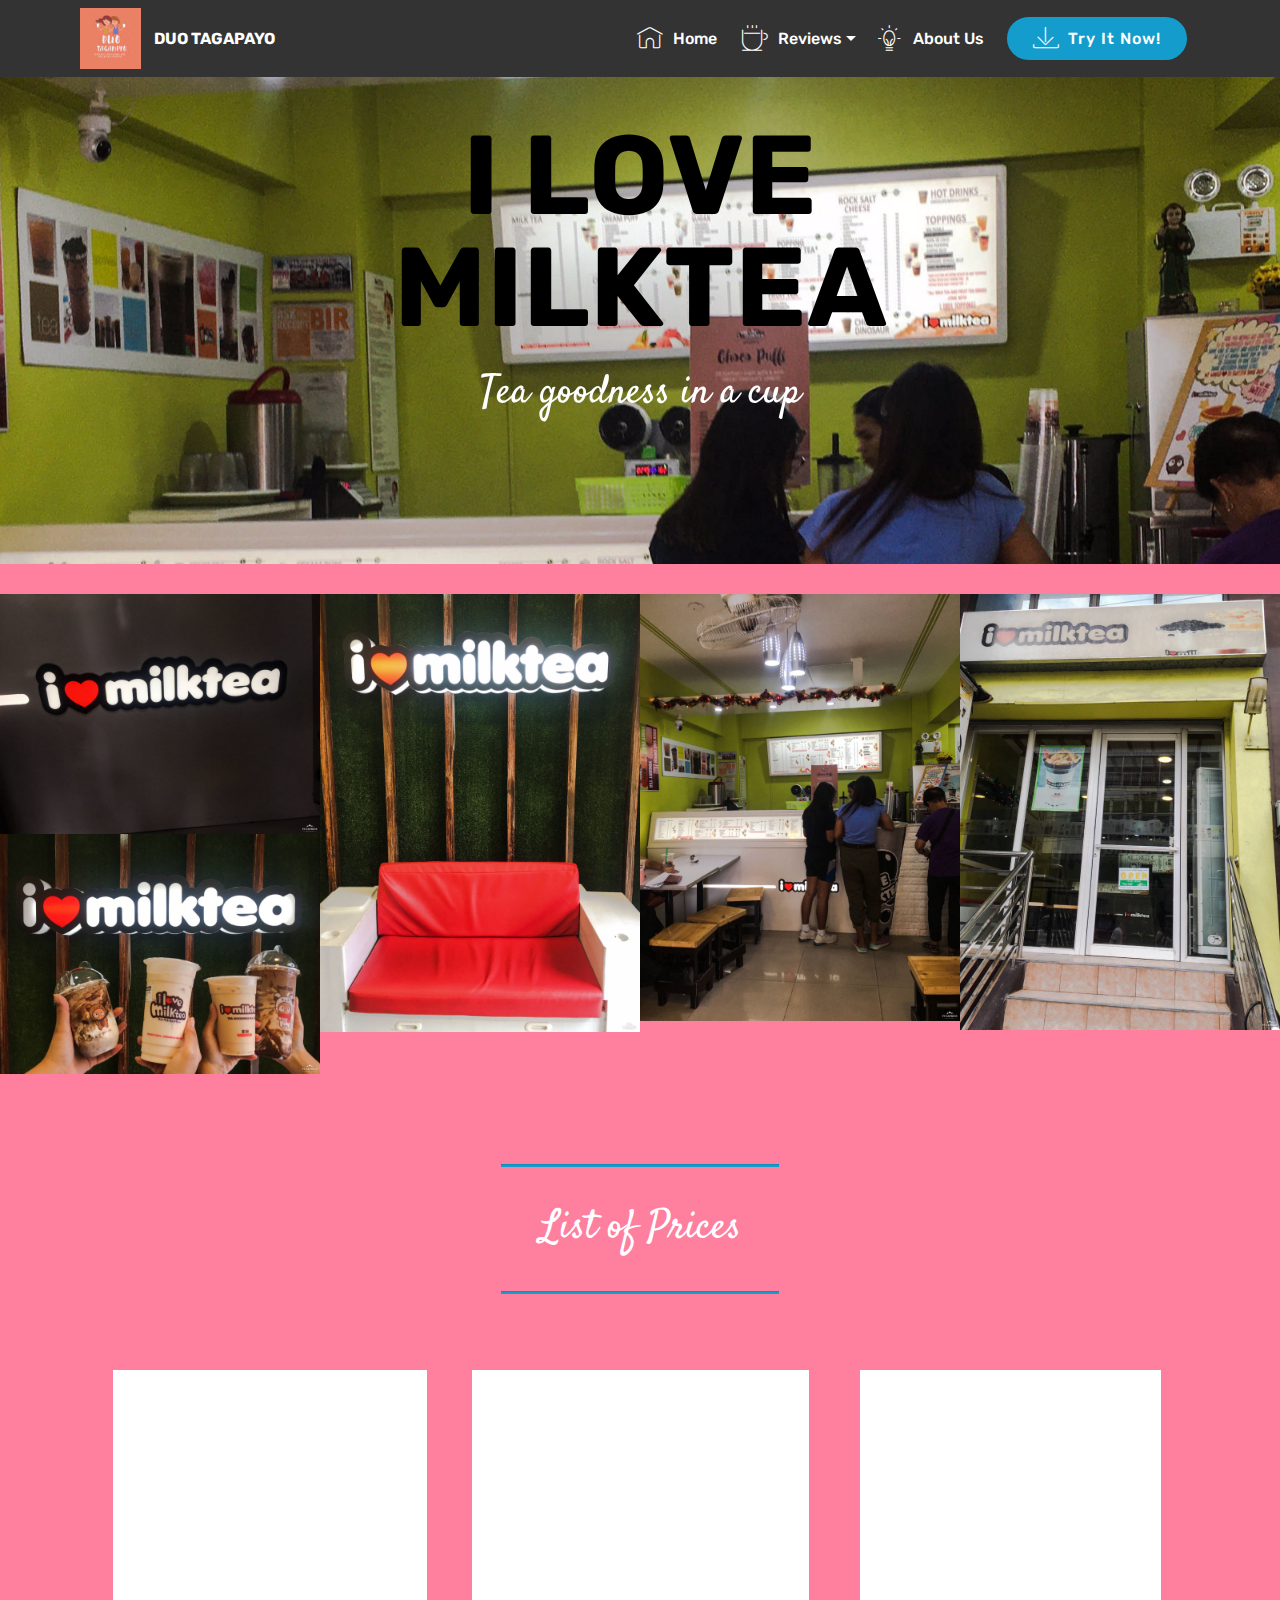
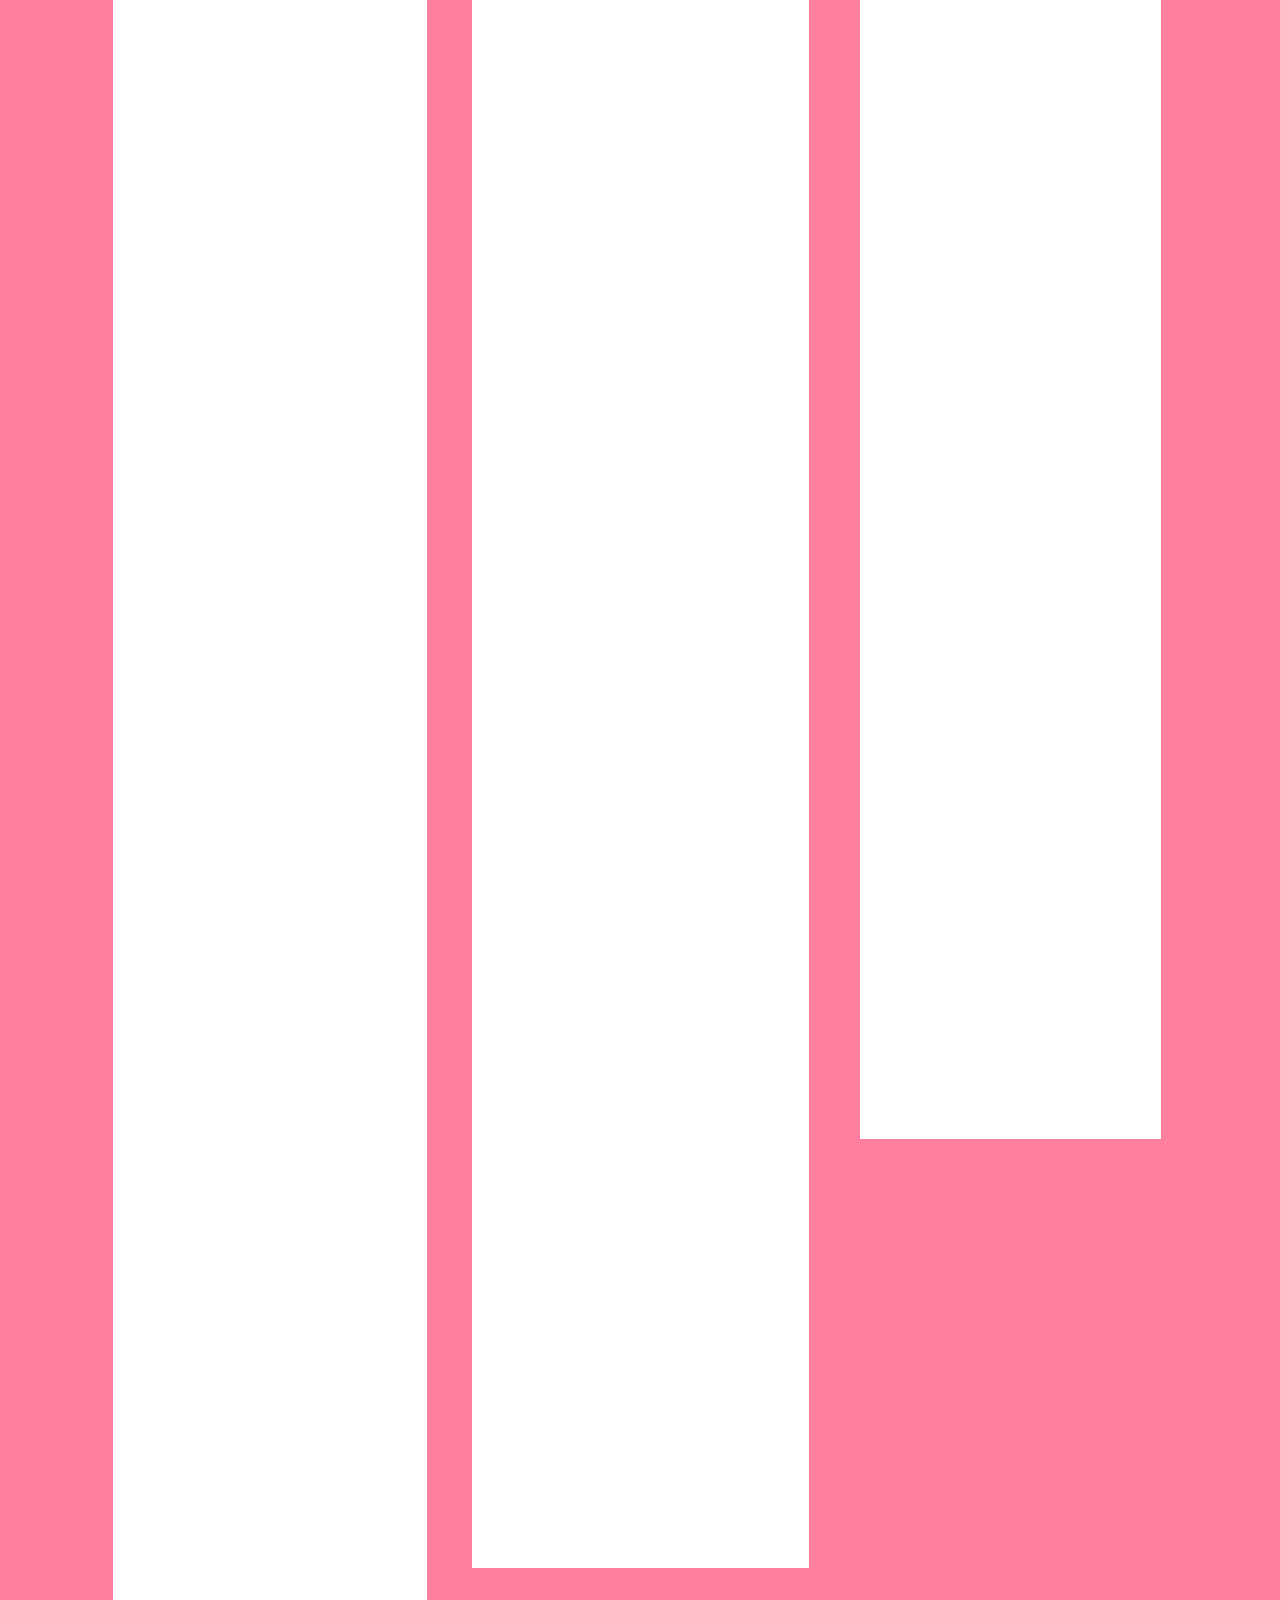
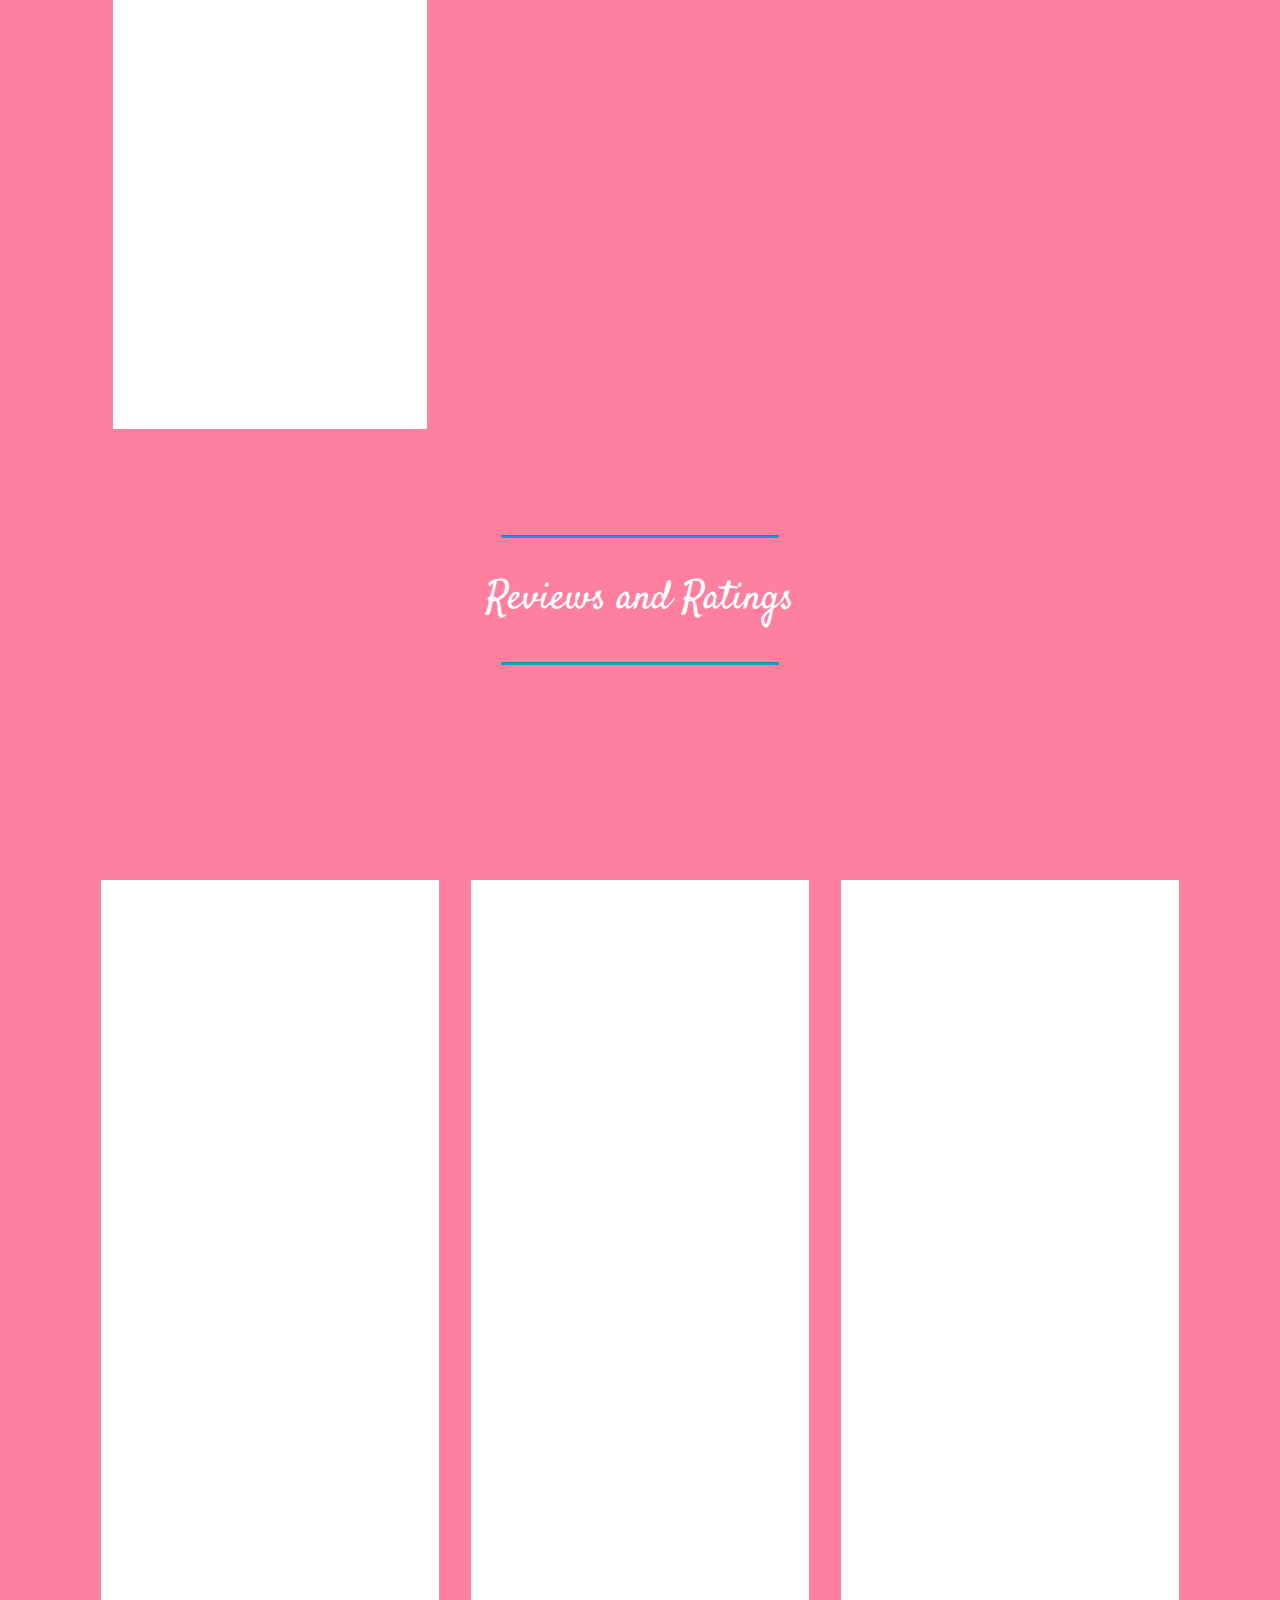
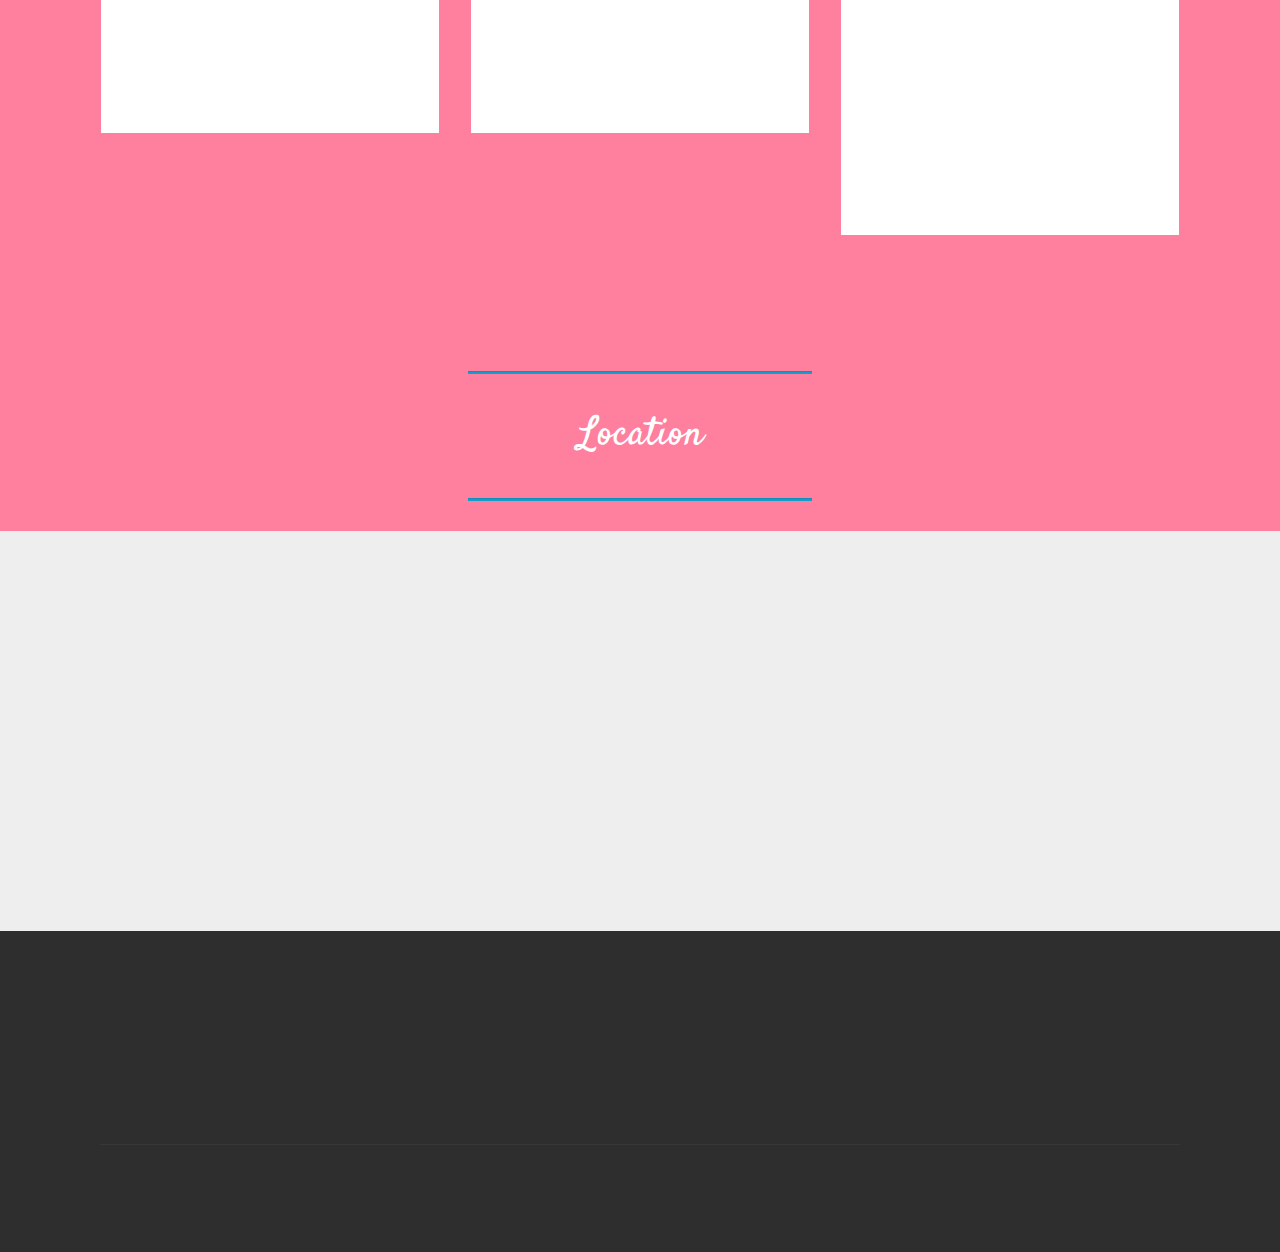
==== commit fe39a5b9: "create github pages" ====
--- a/page1.html
+++ b/page1.html
@@ -69,7 +69,7 @@
     </nav>
 </section>
 
-<section class="engine"><a href="https://mobiri.se/d">web maker</a></section><section class="mbr-section content5 cid-rKTwOudxKL mbr-parallax-background" id="content5-1e">
+<section class="engine"><a href="https://mobiri.se/e">how to make your own website</a></section><section class="mbr-section content5 cid-rKTwOudxKL mbr-parallax-background" id="content5-1e">
 
     
 
--- a/assets/mobirise/css/mbr-additional.css
+++ b/assets/mobirise/css/mbr-additional.css
@@ -2168,7 +2168,7 @@
 .cid-rKTwOudxKL {
   padding-top: 120px;
   padding-bottom: 120px;
-  background-image: url("../../../assets/images/7882f774-dbeb-4c8a-80d6-a543f15e27d0-1-2000x2667.jpg");
+  background-image: url("../../../assets/images/7882f774-dbeb-4c8a-80d6-a543f15e27d0-2-2000x2667.jpg");
 }
 .cid-rKTwOudxKL H2 {
   color: #000000;
